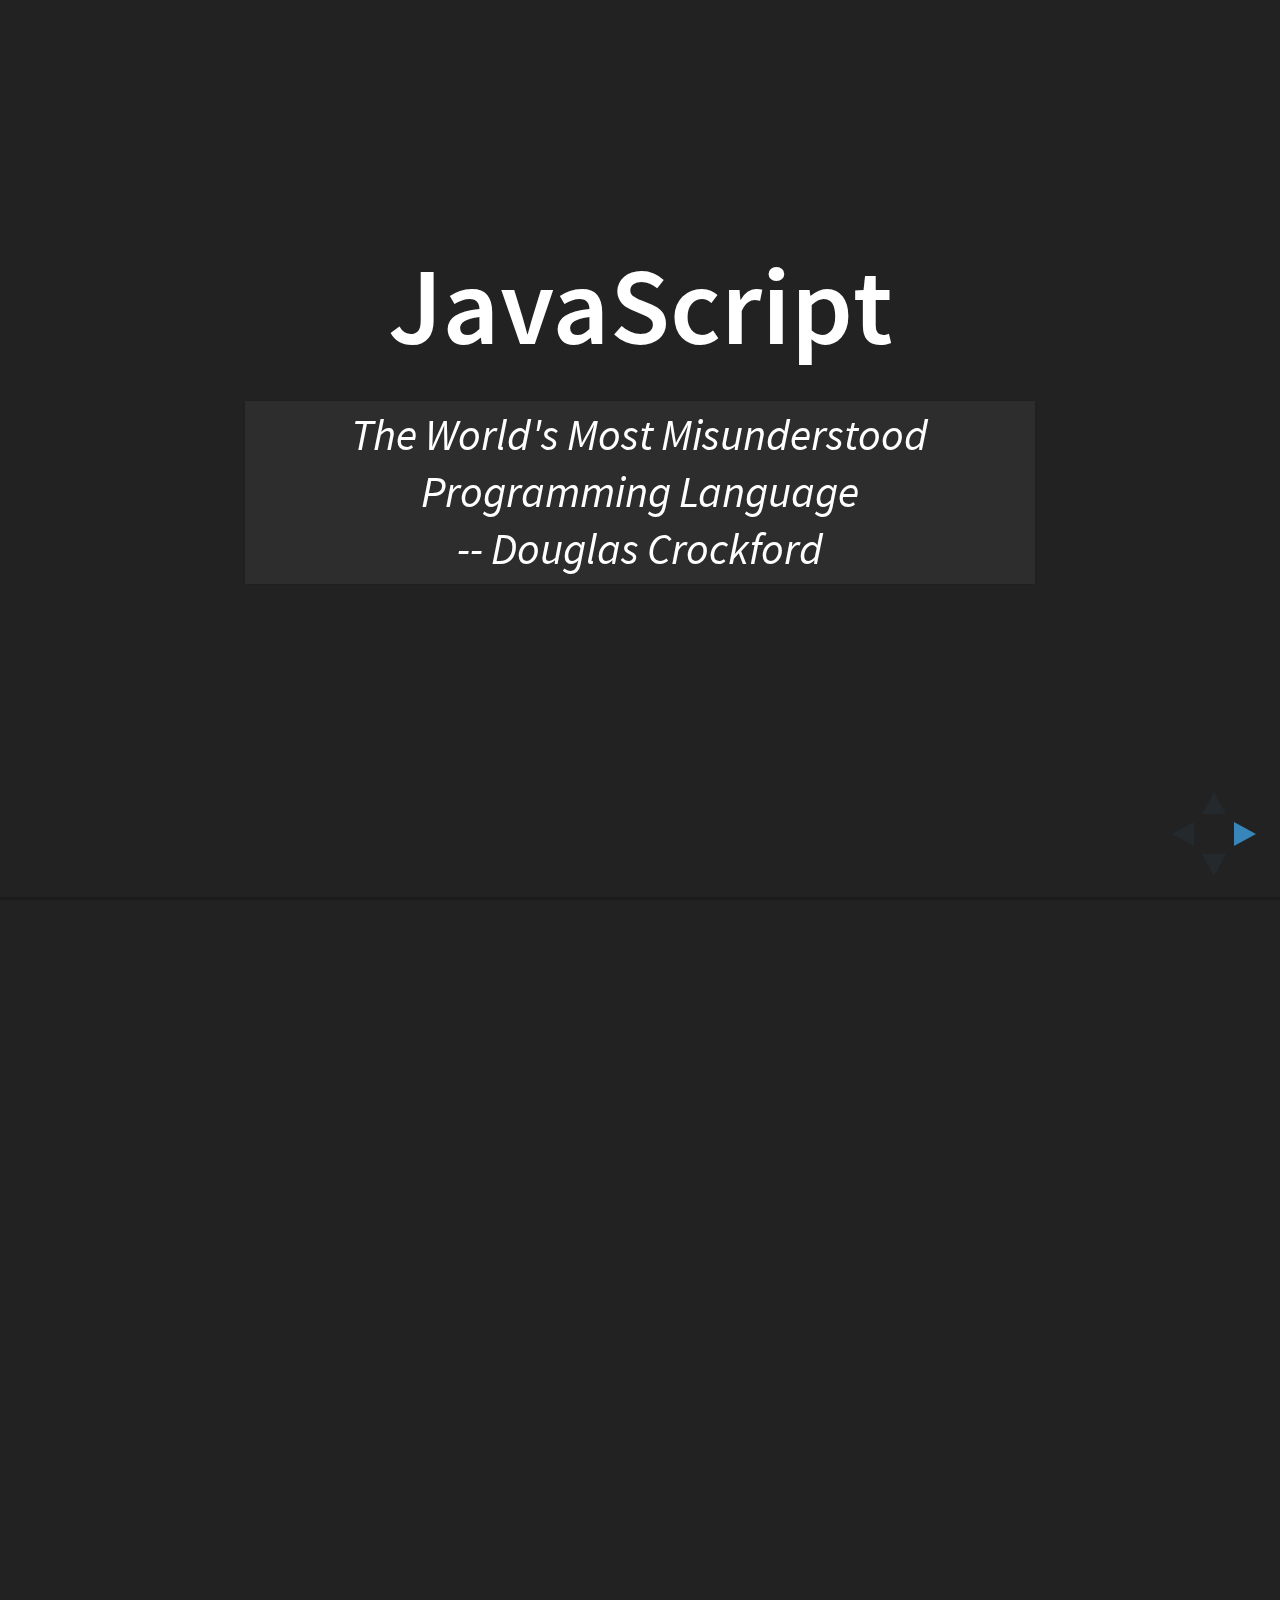
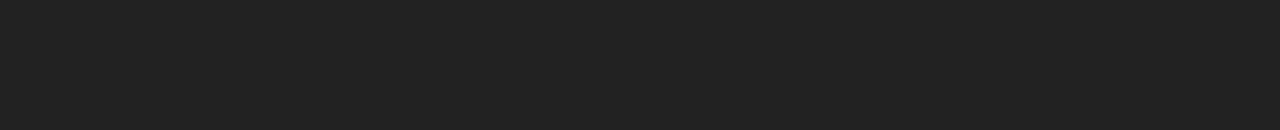
==== js-1.html @ 1924ed42 "Initial commit" ====
<!doctype html>
<html lang="en">

	<head>
		<meta charset="utf-8">

		<title>JavaScript introduction</title>

		<meta name="description" content="JavaScript introduction">
		<meta name="author" content="Rafal Zajac">

		<meta name="apple-mobile-web-app-capable" content="yes" />
		<meta name="apple-mobile-web-app-status-bar-style" content="black-translucent" />

		<meta name="viewport" content="width=device-width, initial-scale=1.0, maximum-scale=1.0, user-scalable=no, minimal-ui">

		<link rel="stylesheet" href="css/reveal.css">
		<link rel="stylesheet" href="css/theme/black.css" id="theme">
		<link rel="stylesheet" href="rzajac/style.css">

		<!-- Code syntax highlighting -->
		<link rel="stylesheet" href="lib/css/zenburn.css">

		<!-- Printing and PDF exports -->
		<script>
			var link = document.createElement( 'link' );
			link.rel = 'stylesheet';
			link.type = 'text/css';
			link.href = window.location.search.match( /print-pdf/gi ) ? 'css/print/pdf.css' : 'css/print/paper.css';
			document.getElementsByTagName( 'head' )[0].appendChild( link );
		</script>

		<!--[if lt IE 9]>
		<script src="lib/js/html5shiv.js"></script>
		<![endif]-->
	</head>

	<body>

		<div class="reveal">
			<div class="slides">

                <section>
                    <h1>JavaScript</h1>
                    <blockquote>The World's Most Misunderstood Programming Language <br/>-- Douglas Crockford</blockquote>
                </section>

                <section>
                    <h1>JavaScript</h1>
                    <h3>Presentation focuses on <a href="http://kangax.github.io/compat-table/es5/" target="_blank">ECMAScript 5</a></h3>
                </section>

                <!-- Lexical start -->
                <section>
                    <section>
                        <h2>JavaScript Lexical Structure</h2>
                        <ul>
                            <li>Unicode version 3 or later</li>
                            <li>Case sensitive <i>keywords</i> and <i>identifiers</i></li>
                            <li>Optional semicolons</li>
                        </ul>
                    </section>

                    <section>
                        <h2>Keywords</h2>
                        <p>Also called <i>reserved words</i></p>
                        <p>Cannot be used as <i>identifiers</i></p>
                    </section>

                    <section>
                        <h2>Identifiers</h2>
                        <p>Used to name variables, functions and labels</p>
                    </section>

                    <section>
                        <h2>Literal</h2>
                        <p>Directly appearing data value</p>
                        <pre class="mono sm" style="box-shadow: none">
12
1.2
"hello world"
'Hi'
true
false
/javascript/gi     // "regular expression" literal
null               // Absence of an object
{ x: 1, y: 2 }     // Object literal
[1, 2, 3, 4, 5]    // Array literal
                        </pre>
                    </section>

                    <section>
                        <h2>Reserved Words</h2>
                        <p class="const">break, case, catch, continue, debugger, default, delete, do, else, false, finally, for,
                            function, if, in, instanceof, new, null, return, switch, this, throw, true, try,
                            typeof, var, while, with, class, const, enum, export, extends, import, super</p>
                    </section>

                    <section>
                        <h2>Reserved Words</h2>
                        <p>in strict mode</p>
                        <p class="const">implements, interface, let, package, private, protected, public, static, yield</p>
                        <p>not allowed as variable, function, or parameter names:</p>
                        <p class="const">arguments, eval</p>
                    </section>

                    <section>
                        <h2>Reserved Words</h2>
                        <p>Not really reserved but you should avoid them</p>
                        <p class="const">abstract, boolean, byte, char, class, const, double, enum, export, extends, final,
                            float, goto, implements, import, int, interface, long, native, package, private, protected, public,
                            short, static, super, synchronized, throws, transient, volatile</p>
                    </section>

                    <section>
                        <h2>Global variables and functions</h2>
                        <p class="const">arguments, Array, Boolean, Date, decodeURI, decodeURIComponent, encodeURI,
                            encodeURIComponent, Error, eval, EvalError, Function, Infinity, isFinite, isNaN, JSON,
                            Math, NaN, Number, Object, parseFloat, parseInt, RangeError, ReferenceError, RegExp,
                            String, SyntaxError, TypeError, undefined, URIError</p>
                    </section>

                    <section>
                        <h2>Comments</h2>
                        <pre><code data-trim contenteditable>
// Single line comment

/*
 * Multiple
 * line
 * comment
 */

var a = 12; // Another single line comment
                        </code></pre>
                    </section>

                    <section>
                        <h2>Optional semicolon trap</h2>
                        <pre><code data-trim contenteditable data-add-run="js">
function func1()
{
    return
    123
}

function func2()
{
    return 123
}

clog( func1() ); /* undefined */
clog( func2() ); /* 123       */
                        </code></pre>
                    </section>

                </section>
                <!-- Lexical end -->

                <!-- Types definition start -->
                <section>
                    <section>
                        <h2>JavaScript Types</h2>
                        <p><i class="myColor">primitive types</i> and <i class="myColor">object types</i></p>
                    </section>

                    <section>
                        <h2>JavaScript primitive types</h2>
                        <p class="const">number, string and boolean</p>
                        <pre><code data-trim contenteditable>
var msg = 'Hello World!';

var num1 = 123, num2 = 12.56;

var isOpen = false, willOpen = true;
                        </code></pre>
                    </section>

                    <section>
                        <h2>JavaScript primitive types</h2>
                        <p><span class="myColor">null</span> and <span class="myColor">undefined</span> are also <i>primitive types</i></p>
                        <pre><code data-trim contenteditable>
var someVar; /* undefined */

var obj = null;
                        </code></pre>
                    </section>

                    <section>
                        <p>Any value that is NOT <i>primitive type</i> is an <strong>OBJECT</strong></p>
                    </section>

                    <section>
                        <p><i class="myColor">primitive types</i> are <strong>immutable</strong></p>
                        <p class="fragment" data-fragment-index="1"><i class="myColor">primitive types</i> are passed by <strong>value</strong></p>
                        <p class="fragment" data-fragment-index="2"><i class="myColor">object types</i> are passed by <strong>reference</strong></p>
                    </section>

                    <section>
                        <p><i class="myColor">primitive types</i> are compared by <strong>value</strong></p>
                        <p class="fragment" data-fragment-index="1"><i class="myColor">object types</i> are compared by <strong>reference</strong></p>
                        <pre class="fragment" data-fragment-index="3"><code data-trim contenteditable data-add-run="js">
var num1 = 1, num2 = 1, num3 = 3
var obj1 = {x: 1, y: 2}, obj2 = {x: 1, y: 2};

clog( num1 == num2 ); /* true */
clog( num1 == num3 ); /* false */
clog( obj1 == obj2 ); /* false */
                        </code></pre>
                    </section>

                    <section>
                        <h2>Wrapper objects</h2>
                            <p>how come primitive types behave like objects?</p>
                            <pre><code data-trim contenteditable>
var s = 'abcdef', f = 12.13, b = true;

s = s.toUpperCase();  /* ( new String(s)  ).toUpperCase()  */
f = f.toFixed()       /* ( new Number(f)  ).toFixed()      */
b = b.toString()      /* ( new Boolean(b) ).toString()     */
                        </code></pre>

                    </section>

                    <section>
                        <h2>JavaScript object types</h2>
                        <p class="const">Array(), Boolean(), Date(), Error(), Function(), Math(), Number(), Object(), String(), RegExp()</p>
                    </section>
                </section>
                <!-- Types definition end -->

                <!-- Operators start -->
                <section>
                    <section>
                        <h2>JavaScript Operators</h2>
                        <p>interesting examples</p>
                    </section>

                    <section>
                        <h2>+ operator</h2>
                        <p>convert to number</p>
                        <pre><code data-trim contenteditable data-add-run="js">
clog( +"12" );                   /* 12    */
clog( +"12.13" );                /* 12.13 */
clog( +"abc" );                  /* NaN   */
clog( +[] );                     /* 0     */
clog( +{} );                     /* NaN   */
clog( +( new Val(123, 321) ) );  /* 123   */

                        </code></pre>
                    </section>

                    <section>
                        <h2>~ operator</h2>
                        <p>invert bits</p>
                        <pre><code data-trim contenteditable data-add-run="js">
clog( ~~12 );       /* 12  */
clog( ~~"12" );     /* 12  */
clog( ~~"12.13" );  /* 12  */
clog( ~~"-12.13" ); /* -12 */
clog( ~~"abc" );    /* 0   */
clog( ~~[] );       /* 0   */
clog( ~~{} );       /* 0   */
                        </code></pre>
                    </section>

                    <section>
                        <h2>! operator</h2>
                        <p>invert boolean value</p>
                        <pre><code data-trim contenteditable data-add-run="js">
clog( !!null );      /* false */
clog( !!undefined ); /* false */
clog( !!0 );         /* false */
clog( !!"" );        /* false */
clog( !!12 );        /* true  */
clog( !!"12" );      /* true  */
clog( !!"12.13" );   /* true  */
clog( !!"-12.13" );  /* true  */
clog( !!"abc" );     /* true  */
clog( !![] );        /* true  */
clog( !!{} );        /* true  */
                        </code></pre>
                    </section>

                    <section>
                        <h2>==, ===, !=, !== operators</h2>
                        <p>equality and inequality operators</p>
                        <pre><code data-trim contenteditable data-add-run="js">
clog( 1 == 1      );      /* true  */
clog( 1 == '1'    );      /* true  */
clog( 1 === '1'   );      /* false */
clog( '1' === '1' );      /* true  */
                        </code></pre>
                    </section>

                    <section>
                        <h2>&& logical AND operator</h2>
                        <pre><code data-trim contenteditable data-add-run="js">
var obj = { x : 33 };
var p = null;

/* 33: obj is truthy, so return value of obj.x */
clog( obj && obj.x );

/* null: p is falsy, so return it and don't evaluate p.x */
clog (p && p.x );

var a = true, b = true;

if (a == b) clog('called'); // Invoke clog() only if a == b
(a == b) && clog('called'); // This does the same thing
                        </code></pre>
                    </section>

                    <section>
                        <h2>|| logical OR operator</h2>
                        <pre><code data-trim contenteditable data-add-run="js">
var obj = {};
var max = obj.max_width || obj.other_width || 500;
clog( max ); /* 500 */

function fn(x) {
    x = x || 123;
    return x;
}

clog( fn() ); /* 123 */
                        </code></pre>
                    </section>

                    <section>
                        <h2><span class="keyword">typeof</span> operator</h2>
                        <pre><code data-trim contenteditable data-add-run="js">
function example() { return 1; }

clog( typeof undefined ); /* 'undefined' */
clog( typeof null      ); /* 'object'    */
clog( typeof true      ); /* 'boolean'   */
clog( typeof false     ); /* 'boolean'   */
clog( typeof 123       ); /* 'number'    */
clog( typeof NaN       ); /* 'number'    */
clog( typeof 'str'     ); /* 'string'    */
clog( typeof example   ); /* 'function'  */
clog( typeof {}        ); /* 'object'    */
                        </code></pre>
                    </section>

                </section>
                <!-- Operators end -->

                <!-- Statements start -->
                <section>
                    <section>
                        <h2>JavaScript Statements</h2>
                        <p>interesting examples</p>
                    </section>

                    <section>
                        <h2>switch statement</h2>
                        <p>sameness is determined by the === operator</p>
                        <pre><code data-trim contenteditable data-add-run="js">
var a = '123';

switch (a) {
    case 123:
        clog('case 1');
        break;

    case '123':
        clog('case 2');
        break;
}
                        </code></pre>
                    </section>

                    <section>
                        <h2><span class="keyword">for/in</span> statement</h2>
                        <p>Enumerates only the <i>enumerable</i> properties</p>
                        <pre><code data-trim contenteditable data-add-run="js">
function forin(name, val){
    console.groupCollapsed(name);
    for (var p in val) {
        clog( p );
    }
    console.groupEnd();
}

forin('object', {x: 12, y: 13, z: undefined, n: null});
forin('array', [1, 2, 3, 10]);
forin('string', 'some text');
forin('number', 123);
forin('null', null);
forin('undefined', undefined);
                        </code></pre>
                    </section>

                    <section>
                        <h2><span class="keyword">try/catch/finally</span> statement</h2>

                        <pre><code data-trim contenteditable data-add-run="js">
function testTry() {
    try {
        throw 'WAT?';
        return 'val0';
    } catch (e) {
        clog('Error: ', e)
        return 'val1';
    } finally {
        clog( 'finally' );
    }

    return 'val2';
}

clog( testTry() );
                        </code></pre>
                    </section>

                </section>
                <!-- Statements end -->

                <section>
                    <h2>JavaScript types review</h2>
                </section>

                <!-- null, undefined start -->
                <section>
                    <section>
                        <h2><span class="keyword">null</span></h2>
                        <p>A keyword indicating the absence of a value / object</p>
                        <pre><code data-trim contenteditable data-add-run="js">
clog( typeof null ); /* 'object' */
                        </code></pre>
                    </section>

                    <section>
                        <h2><span class="keyword">undefined</span></h2>
                        <ul>
                            <li>Value of variables that have not been initialized</li>
                            <li class="fragment" data-fragment-index="1">Value you get when you query an object property or array element that does not exist</li>
                            <li class="fragment" data-fragment-index="2">Returned by functions that have no return value</li>
                            <li class="fragment" data-fragment-index="3">Value of function parameters for which no argument is supplied</li>
                        </ul>
                        <p class="fragment" data-fragment-index="4"><span class="keyword">undefined</span> is a predefined
                            global variable (not a language keyword like <span class="keyword">null</span>)
                            that is initialized to the <span class="keyword">undefined</span> value</p>
                    </section>

                    <section>
                        <h2><span class="keyword">null</span> and <span class="keyword">undefined</span></h2>
                        <p>Are the only values that cannot have properties!</p>
                        <pre><code data-trim contenteditable data-add-run="js">
var num = 1, str = 'string', bol = true, nul = null, undef;

clog( num.propName ); /* undefined */
clog( str.propName ); /* undefined */
clog( bol.propName ); /* undefined */
clog( nul.propName );
clog( undef.propName );
                        </code></pre>
                    </section>
                </section>
                <!-- null, undefined end  -->

                <!-- Objects start -->
                <section>
                    <section>
                        <h2>Objects</h2>
                        <p>Fundamental data types</p>
                        <pre><code data-trim contenteditable>
var point = {
    propName1: 'value1',
    propName2: 'value2'
};
                        </code></pre>
                        <p class="fragment" data-fragment-index="1">unordered collection of <i>properties</i></p>
                        <p class="fragment" data-fragment-index="2">each of which has a name and a value</p>
                    </section>

                    <section>
                        <h2>Object property attributes</h2>
                        <ul>
                            <li><i>writable</i> - property value can be set</li>
                            <li class="fragment" data-fragment-index="1"><i>enumerable</i> - property
                                name is enumerable</li>
                            <li class="fragment" data-fragment-index="2"><i>configurable</i> - property
                                can be deleted or its attributes altered</li>
                        </ul>
                    </section>

                    <section>
                        <h2>Creating objects</h2>
                        <pre><code data-trim contenteditable data-add-run="js">
var o1 = {};
var o2 = new Object();
var o3 = Object.create(Object.prototype);

cdir( o1 );
cdir( o2 );
cdir( o3 );
                        </code></pre>
                    </section>

                    <section>
                        <h2>Prototypes</h2>
                        <p>Every object has a prototype</p>
                        <pre><code data-trim contenteditable data-add-run="js">
var point = {x: 10, y: 20};

cdir( point );
                        </code></pre>
                        <img src="rzajac/js/proto1.png" alt="proto1">
                    </section>

                    <section>
                        <h2>Prototypes</h2>
                        <pre><code data-trim contenteditable data-add-run="js">
var a = new Array();            cdir( a );
var d = new Date();             cdir( d );
var point = new Point(10, 20);  cdir( point );
                        </code></pre>
                    </section>

                    <section>
                        <h2>Prototype chains</h2>
                        <pre><code data-trim contenteditable data-add-run="js">
var point1 = new Point(10, 20);  cdir( point1 );
var point2 = new Point(30, 40);  cdir( point2 );
                        </code></pre>
                        <img src="rzajac/js/js_proto.png" alt="proto1" style="background: inherit; border: 0px solid white;">
                    </section>

                    <section>
                        <h2>Getting and Setting Properties</h2>
                        <pre><code data-trim contenteditable data-add-run="js">
var point = {x: 10, y: 20};

clog( point.x );              /* 10 */
clog( point['x'] );           /* 10 */
clog( point.notThere );       /* undefined */
clog( point['notThere'] );    /* undefined */

point.x = 20;
point.z = 20;
cdir( point );
                        </code></pre>
                    </section>

                    <section>
                        <h2>Testing Properties</h2>
                        <pre><code data-trim contenteditable data-add-run="js">
var point = new Point(10, 20);
clog( 'notThere' in point );                /* false */
clog(  point.hasOwnProperty('notThere') );  /* false */
clog(  point.hasOwnProperty('x') );         /* true  */
clog(  point.hasOwnProperty('toString') );  /* false */
clog(  point.hasOwnProperty('set') );       /* true  */

clog(  point.propertyIsEnumerable('toString') );  /* false */
clog(  point.propertyIsEnumerable('set') );       /* true  */
                        </code></pre>
                    </section>

                    <section>
                        <h2>Testing Properties</h2>
                        <pre><code data-trim contenteditable data-add-run="js">
var point = new Point(10, 20);

var name = point && point.name && point.name.length
clog( name ); /* undefined */

point.name = 'Kraków';
name = point && point.name && point.name.length

clog( name ); /* 6 */
                        </code></pre>
                    </section>

                    <section>
                        <h2>Enumerating Properties</h2>
                        <pre><code data-trim contenteditable data-add-run="js">
var point = new Point(10, 20);

for(var p in point) {
    clog( p )
}
                        </code></pre>
                    </section>

                </section>
                <!-- Objects end -->

                <!-- Booleans start -->
                <section>
                    <h2>Boolean Values</h2>
                    <p>Any JavaScript value can be converted to a boolean value</p>
                    <p class="fragment" data-fragment-index="1">The following values convert to <span class="myColor">false</span>:</p>
                    <p class="fragment myColor" data-fragment-index="1">undefined, null, 0, -0, NaN, ""</p>
                    <p class="fragment" data-fragment-index="2">All other values convert to <span class="myColor">true</span></p>
                </section>
                <!-- Booleans end -->

                <!-- Strings start -->
                <section>
                    <section>
                        <h2>String</h2>
                        <ul>
                            <li>immutable ordered sequence of 16-bit values</li>
                            <li class="fragment" data-fragment-index="1">all methods working on strings return new string</li>
                            <li class="fragment" data-fragment-index="2">values typically represent a Unicode character</li>
                            <li class="fragment" data-fragment-index="3">strings can be treated like read-only arrays</li>
                        </ul>
                        <pre class="fragment" data-fragment-index="3"><code data-trim contenteditable data-add-run="js">
var msg = 'Hello World!';

clog( msg[6] ); /* W */
                        </code></pre>
                    </section>

                    <section>
                        <h2>Working with strings</h2>
                        <pre><code data-trim contenteditable data-add-run="js">
// Concatenate
var msg1 = 'Hello ' + 'World!';
var msg2 = 'Hello '.concat('World!');

clog( msg1 );
clog( msg2 );

// Check equality
clog( msg1 === msg2 ); /* true */

// Check inequality
var msg3 = 'Hello Rafal';
clog( msg1 > msg3 ); /* true */

// Compare length
clog( msg1.length > msg3.length ); /* true */

                        </code></pre>
                    </section>

                    <section>
                        <h2>String methods #1</h2>
                        <pre><code data-trim contenteditable data-add-run="js">
var msg = 'Hello World!';

// get the Nth character from a string
clog( msg.charAt(1) ); /* e */

// get the Nth character code from a string
clog( msg.charCodeAt(1) ); /* 101 */

// concatenate strings
clog( msg.concat('!!') ); /* Hello World!!! */

// create a string from character encodings
clog( String.fromCharCode(104, 101, 108, 108, 111) ); /* hello */
                        </code></pre>
                    </section>

                    <section>
                        <h2>String methods #2</h2>
                        <p class="myColor">String.indexOf(substring[, start])</p>
                        <p>search a string</p>
                        <pre><code data-trim contenteditable data-add-run="js">
//         012345678901
var msg = 'Hello World!';

clog( msg.indexOf('World') ); /*  6 */
clog( msg.indexOf('l') );     /*  2 */
clog( msg.indexOf('l', 5) );  /*  9 */
clog( msg.indexOf('R') );     /* -1 */
                        </code></pre>
                    </section>

                    <section>
                        <h2>String methods #3</h2>
                        <p class="myColor">String.lastIndexOf(substring[, start])</p>
                        <p>search a string backward</p>
                        <pre><code data-trim contenteditable data-add-run="js">
//         012345678901
var msg = 'Hello World!';

clog( msg.lastIndexOf('World') ); /*  6 */
clog( msg.lastIndexOf('l') );     /*  9 */
clog( msg.lastIndexOf('l', 5) );  /*  3 */
clog( msg.lastIndexOf('R') );     /* -1 */
                        </code></pre>
                    </section>

                    <section>
                        <h2>String methods #4</h2>
                        <p class="myColor">String.localeCompare()</p>
                        <p>compare one strings using locale-specific ordering</p>

                        <pre><code data-trim contenteditable data-add-run="js">
var strings = ['ał', 'al', 'ak', 'am'];

strings.sort();
clog ( strings ); /* ['ak', 'al', 'am', 'ał'] */

strings.sort(function(a, b) { return a.localeCompare(b) });
clog ( strings ); /* ['ak', 'al', 'ał', 'am'] */
                        </code></pre>
                    </section>

                    <section>
                        <h2>String methods #5</h2>
                        <p class="myColor">String.match(regexp)</p>
                        <p>find one or more regular-expression matches</p>
                        <pre><code data-trim contenteditable data-add-run="js">
var msg = '1 plus 2 equals 3';

clog( msg.match(/\d/) );     /* ['1', index: 0, input: '1 plus 2 equals 3'] */
clog( msg.match(/\d/g) );    /* ['1', '2', '3'] */
clog( msg.match(/World/g) ); /* null            */
                        </code></pre>
                    </section>

                    <section>
                        <h2>String methods #6</h2>
                        <p class="myColor">String.replace(regexp, replacement)</p>
                        <p>replace substring(s) matching a regular expression</p>
                        <pre><code data-trim contenteditable data-add-run="js">
var msg = 'Doe, John is reading a book about javaScript';

// Ensure that the capitalization of the word "JavaScript"
clog( msg = msg.replace(/javascript/i, 'JavaScript') );

// Convert a single name from “Doe, John” format to “John Doe”
clog( msg = msg.replace(/(\w+)\s*,\s*(\w+)/, "$2 $1") );

// Capitalize the first letter of all words in a string
msg = msg.replace(/\b\w+\b/g, function (word) {
    return word.substring(0, 1).toUpperCase() + word.substring(1);
});
clog( msg );
                        </code></pre>
                    </section>

                    <section>
                        <h2>String methods #7</h2>
                        <p class="myColor">String.search(regexp)</p>
                        <p>search for a regular expression</p>
                        <pre><code data-trim contenteditable data-add-run="js">
var msg = 'JavaScript is fun';

clog( msg.search(/script/i) ) /* 4 */
clog( msg.search(/a(.)a/) )   /* 1 */
                        </code></pre>
                    </section>

                    <section>
                        <h2>String methods #8</h2>
                        <p class="myColor">String.slice(start, end)</p>
                        <p>extract a substring</p>
                        <pre><code data-trim contenteditable data-add-run="js">
//         0123456
var msg = 'abcdefg';

clog( msg.slice(0, 4) )   /* abcd */
clog( msg.slice(2, 4) )   /* cd   */
clog( msg.slice(4) )      /* efg  */
clog( msg.slice(3, -1) )  /* def  */
clog( msg.slice(3, -2) )  /* de   */
clog( msg.slice(-3, -1) ) /* ef   */
                        </code></pre>
                    </section>

                    <section>
                        <h2>String methods #9</h2>
                        <p class="myColor">String.split(delimiter, limit)</p>
                        <p>break a string into an array of strings</p>
                        <pre><code data-trim contenteditable data-add-run="js">
var msg = 'John is  reading';

clog( msg.split(' ') )   /* ['John', 'is', '', 'reading'] */
clog( msg.split(/\s+/) ) /* ['John', 'is', 'reading']     */

clog( 'hello'.split('') )    /* ['h', 'e', 'l', 'l', 'o'] */
clog( 'hello'.split('', 3) ) /* ['h', 'e', 'l']           */
                        </code></pre>
                    </section>

                    <section>
                        <h2>String methods #10</h2>
                        <p class="myColor">String.substr(start, limit)</p>
                        <p>extract a substring</p>
                        <pre><code data-trim contenteditable data-add-run="js">
//         0123456
var msg = 'abcdefg';

clog( msg.substr(2, 2) )  /* cd   */
clog( msg.substr(3) )     /* defg */
clog( msg.substr(-3, 2) ) /* ef   */
                        </code></pre>
                    </section>

                    <section>
                        <h2>String methods #11</h2>
                        <p class="myColor">String.substring(from, to)</p>
                        <p>return a substring of a string</p>
                        <p><i>from</i> and <i>to</i> are nonnegative values</p>
                        <pre><code data-trim contenteditable data-add-run="js">
//         0123456
var msg = 'abcdefg';

clog( msg.substring(2, 2) )          /*      */
clog( msg.substring(3, msg.length) ) /* defg */
                        </code></pre>
                    </section>

                    <section>
                        <h2>String methods #12</h2>
                        <p>Case manipulation</p>
                        <pre><code data-trim contenteditable data-add-run="js">
var msg = 'John is reading';

clog( msg.toLowerCase() )       /* john is reading */
clog( msg.toLocaleLowerCase() ) /* john is reading */
clog( msg.toUpperCase() )       /* JOHN IS READING */
clog( msg.toLocaleUpperCase() ) /* JOHN IS READING */
                        </code></pre>
                    </section>

                </section>
                <!-- String end -->

                <!-- Numbers start -->
                <section>
                    <section>
                        <h2>Numbers</h2>
                        <ul>
                            <li>No distinction between integer and floating-point values</li>
                            <li>Numbers are represented as 64-bit floating-point values</li>
                        </ul>
                    </section>

                    <section>
                        <h2>Special numeric values</h2>
                        <p>Infinities</p>
                        <table class="sm">
                            <tr>
                                <td>Number.POSITIVE_INFINITY</td>
                                <td>Positive infinity</td>
                            </tr>
                            <tr>
                                <td>Infinity</td>
                                <td>Same as above</td>
                            </tr>
                            <tr>
                                <td>1/0</td>
                                <td>Same as above</td>
                            </tr>
                            <tr>
                                <td>Number.MAX_VALUE + 1</td>
                                <td>Evaluates to positive Infinity</td>
                            </tr>
                            <tr><td>&nbsp;</td><td>&nbsp;</td></tr>
                            <tr>
                                <td>Number.NEGATIVE_INFINITY</td>
                                <td>Negative infinity</td>
                            </tr>
                            <tr>
                                <td>-Infinity</td>
                                <td>Same as above</td>
                            </tr>
                            <tr>
                                <td>-1/0</td>
                                <td>Same as above</td>
                            </tr>
                            <tr>
                                <td>-Number.MAX_VALUE - 1</td>
                                <td>Evaluates to negative Infinity</td>
                            </tr>
                        </table>
                    </section>

                    <section>
                        <h2>Special numeric values</h2>
                        <p>Other</p>
                        <table class="sm">
                            <tr>
                                <td>NaN</td>
                                <td>Not a number</td>
                            </tr>
                            <tr>
                                <td>Number.NaN</td>
                                <td>Not a number</td>
                            </tr>
                            <tr>
                                <td>0/0</td>
                                <td>Evaluates to Not a number</td>
                            </tr>
                            <tr><td>&nbsp;</td><td>&nbsp;</td></tr>
                            <tr>
                                <td>Number.MIN_VALUE/2</td>
                                <td>Underflow: evaluates to 0</td>
                            </tr>
                            <tr>
                                <td>-Number.MIN_VALUE/2</td>
                                <td>Negative zero</td>
                            </tr>
                            <tr>
                                <td>-1/Infinity</td>
                                <td>Also negative zero</td>
                            </tr>
                            <tr>
                                <td>-0</td>
                                <td></td>
                            </tr>
                        </table>
                    </section>

                    <section>
                        <h2>Infinities</h2>
                        <pre><code data-trim contenteditable data-add-run="js">
clog(  1/0  );   /*  Infinity */
clog( -1/-0 );   /*  Infinity */
clog(  1/-0 );   /* -Infinity */
clog( -1/0  );   /* -Infinity */
                        </code></pre>
                    </section>

                    <section>
                        <h2>Not numbers</h2>
                        <pre><code data-trim contenteditable data-add-run="js">
clog( 0 === -0 );  /* true */
clog( 'abc'/0  );  /* NaN  */
clog( 0/0      );  /* NaN  */

clog( NaN == NaN  );  /* false */
clog( NaN === NaN );  /* false */
clog( isNaN(0/0)  );  /* true  */
                        </code></pre>
                    </section>

                    <section>
                        <h2>Floating-point rounding errors</h2>
                        <pre><code data-trim contenteditable data-add-run="js">
var x = 0.3 - 0.2; /* 0.1 */
var y = 0.2 - 0.1; /* 0.1 */

clog( x == y )   /* ? */
clog( x == 0.1 ) /* ? */
clog( y == 0.1 ) /* ? */
clog( x, y )     /* ? */
                        </code></pre>
                    </section>

                </section>
                <!-- Numbers end -->

                <!-- Array start -->
                <section>
                    <section>
                        <h2>Array</h2>
                        <p>Array is an ordered collection of values</p>
                        <p class="fragment" data-fragment-index="1">Each value is called an <i>element</i>, and each
                            element has a numeric position in the array, known as its <i>index</i></p>
                        <p class="fragment" data-fragment-index="2">Index is zero-based</p>
                    </section>

                    <section>
                        <h2>Creating arrays</h2>
                        <pre><code data-trim contenteditable data-add-run="js">
var a2 = new Array(10);         /* Array with specified lenght */
var emoty1 = new Array();       /* Array with no elements      */
var empty2 = [];
var primes = [2, 3, 5];         /* Array with numeric elements */
var misc = [ 1.1, true, "a", ]; /* 3 elements + trailing comma */

clog( misc );
clog( a2 );
                        </code></pre>
                    </section>

                    <section>
                        <h2>Array objects</h2>
                        <p>Arrays are a specialized kind of object</p>
                        <p class="fragment" data-fragment-index="1">The square brackets work just like the square brackets used to access object properties</p>
                        <p class="fragment" data-fragment-index="2">JavaScript converts the numeric array index you
                            specify to a string — the index 1 becomes the string "1" — then uses that string as a property name</p>
                    </section>

                    <section>
                        <h2>Array objects</h2>
                        <p>There is nothing special about the conversion of the index from a number to a string</p>
                        <p> You can do that with regular objects, too:</p>
                        <pre><code data-trim contenteditable>
var o = {};   // Create a plain object
o[1] = "one"; // Index it with an integer
                        </code></pre>
                        <p class="fragment" data-fragment-index="1">What is special about arrays is that when you use
                            property names that are non-negative integers, the array automatically maintains the value of the <i>length</i> property for you</p>

                    </section>

                    <section>
                        <h2>Array length</h2>
                        <pre><code data-trim contenteditable data-add-run="js">
var a = [];    clog( a.length ); /* 0 */

a[0] = 0;            clog( a.length ); /* 1 */
a['my'] = 's';       clog( a.length ); /* 1 */
a[1] = 1;            clog( a.length ); /* 2 */
a[6] = 6;            clog( a.length ); /* 7 */
a["7"] = 7;          clog( a.length ); /* 8 */
a[-1.25] = -1.25;    clog( a.length ); /* 8 */
a[-15] = -15;        clog( a.length ); /* 8 */

clog( a );
                        </code></pre>
                    </section>

                    <section>
                        <h2>Array not existant index</h2>
                        <pre><code data-trim contenteditable data-add-run="js">
var a = [1, 2, 3];
clog( a[2] );    /* 3         */
clog( a[4] );    /* undefined */
clog( a['my'] ); /* undefined */
clog( a[-1] );   /* undefined */

/* Just like with not exisitng object properties */ clog('------');

var o = {};
clog( o.propName    );    /* undefined */
clog( o['propName'] );    /* undefined */
                        </code></pre>
                    </section>

                    <section>
                        <h2>Adding / deleting array elements</h2>
                        <pre><code data-trim contenteditable data-add-run="js">
var a = [1, 2];
a[2] = 3;      clog( a, a.length );
delete a[5];   clog( a, a.length );
delete a[2];   clog( a, a.length );
a.length = 2;  clog( a, a.length );
                        </code></pre>
                    </section>

                    <section>
                        <h2>Iterating Arrays #1</h2>
                        <p>array length looked up on every iteration</p>
                        <pre><code data-trim contenteditable data-add-run="js">
var a = [1, , null, false, 3];
for (var x = 0; x < a.length; x++) {
    clog(a[x]);
}
                        </code></pre>
                    </section>

                    <section>
                        <h2>Iterating Arrays #2</h2>
                        <p>array length looked up only once</p>
                        <pre><code data-trim contenteditable data-add-run="js">
var a = [1, , null, false, 3];
for (var x = 0, len = a.length; x < len; x++) {
    clog(a[x]);
}
                        </code></pre>
                    </section>

                    <section>
                        <h2>Iterating Arrays #3</h2>
                        <p>skip nonexistent elements</p>
                        <pre><code data-trim contenteditable data-add-run="js">
var a = [1, , null, false, 3];
for (var x = 0, len = a.length; x < len; x++) {
    if (a[x] === undefined) continue;
    clog(a[x]);
}

clog('---');

for (x in a) {
    clog(a[x]);
}
                        </code></pre>
                    </section>

                    <section>
                        <h2>Iterating Arrays #4</h2>
                        <p>skip enumerable inherited properties</p>
                        <pre><code data-trim contenteditable data-add-run="js">
var a = [1, , null, false, 3];
for (var x in a) {
    if (!a.hasOwnProperty(i)) continue;
    // ...
}
                        </code></pre>
                    </section>

                    <section>
                        <h2>Iterating Arrays #5</h2>
                        <p>forEach</p>
                        <pre><code data-trim contenteditable data-add-run="js">
var a = [1, , null, false, 3];
a.forEach(function (value, key, array) { clog(arguments) });
                        </code></pre>
                        <p>no way to terminate iteration</p>
                    </section>

                    <section>
                        <h2>Array methods</h2>
                        <p class="myColor">Array.concat()</p>
                        <p>concatenate arrays</p>
                        <pre><code data-trim contenteditable data-add-run="js">
var a = [1,2,3];
clog( a.concat(4, 5)          ) /* [1,2,3,4,5]       */
clog( a.concat([4,5])         ) /* [1,2,3,4,5]       */
clog( a.concat([4,5],[6,7])   ) /* [1,2,3,4,5,6,7]   */
clog( a.concat(4, [5,[6,7]])  ) /* [1,2,3,4,5,[6,7]] */
                        </code></pre>
                    </section>

                    <section>
                        <h2>Array methods</h2>
                        <p class="myColor">Array.every(predicate[, o])</p>
                        <p>test whether a predicate is true for every element</p>
                        <p><i>predicate(array[i], i, array)</i></p>
                        <pre><code data-trim contenteditable data-add-run="js">
var a1 = [1, 2, 3].every(function(x) { return x < 5; });
clog( a1 ); /* true */

var a2 = [1, 2, 3].every(function(x) { return x < 3; });
clog( a2 ); /* false */
                        </code></pre>
                    </section>

                    <section>
                        <h2>Array methods</h2>
                        <p class="myColor">Array.filter(predicate[, o])</p>
                        <p>return array elements that pass a predicate</p>
                        <p><i>predicate(array[i], i, array)</i></p>
                        <pre><code data-trim contenteditable data-add-run="js">
var a1 = [1, 2, 3].filter(function(x) { return x > 1; });

clog( a1 );  /* [2, 3] */
                        </code></pre>
                    </section>

                    <section>
                        <h2>Array methods</h2>
                        <p class="myColor">Array.forEach(f[, o])</p>
                        <p>invoke a function for each array element</p>
                        <p><i>f(array[i], i, array)</i></p>
                        <pre><code data-trim contenteditable data-add-run="js">
var a = [1,2,3];
a.forEach(function(x ,i ,a) { a[i]++; });

clog( a );  /* [2, 3, 4] */
                        </code></pre>
                    </section>

                    <section>
                        <h2>Array methods</h2>
                        <p class="myColor">Array.indexOf(value[, start])</p>
                        <p>search an array</p>
                        <p>the === operator is used to test equality</p>
                        <pre><code data-trim contenteditable data-add-run="js">
clog( ['a', 'b', 'c'].indexOf('b')    ) /* 1 */
clog( ['a', 'b', 'c'].indexOf('d')    ) /* -1 */
clog( ['a', 'b', 'c'].indexOf('a', 1) ) /* -1 */
                        </code></pre>
                    </section>

                    <section>
                        <h2>Array methods</h2>
                        <p class="myColor">Array.join(glue)</p>
                        <p>concatenate array elements to form a string</p>
                        <pre><code data-trim contenteditable data-add-run="js">
var a1 = [1, 2, 3];

clog( a1.join()                 );  /* 1,2,3      */
clog( a1.join(" ")              );  /* 1 2 3      */
clog( a1.join("")               );  /* 123        */
clog( (new Array(10)).join('-') );  /* ---------- */
                        </code></pre>
                    </section>

                    <section>
                        <h2>Array methods</h2>
                        <p class="myColor">Array.lastIndexOf(value[, start])</p>
                        <p>search backward through an array</p>
                        <p>the === operator is used to test equality</p>
                        <pre><code data-trim contenteditable data-add-run="js">
clog( ['a', 'b', 'c'].lastIndexOf('b')    ) /* 1  */
clog( ['a', 'b', 'c'].lastIndexOf('d')    ) /* -1 */
clog( ['a', 'b', 'c'].lastIndexOf('a', 1) ) /* 0  */
                        </code></pre>
                    </section>

                    <section>
                        <h2>Array methods</h2>
                        <p class="myColor">Array.map(f[, o])</p>
                        <p>compute new array elements from old</p>
                        <p>a[i] = f(array[i], i, array)</p>
                        <pre><code data-trim contenteditable data-add-run="js">
clog( [1,2,3].map(function(x) { return x*x; }) ); /* [1,4,9] */
                        </code></pre>
                    </section>

                    <section>
                        <h2>Array methods</h2>
                        <p class="myColor">Array.pop()</p>
                        <p>remove and return the last element of an array</p>
                        <p class="myColor">Array.push(value, ...)</p>
                        <p>append elements to an array</p>
                        <pre><code data-trim contenteditable data-add-run="js">
var stack = [];

stack.push(1, 2);
stack.pop();
stack.push([4,5]);
stack.pop()

clog( stack ); /* [1] */
                        </code></pre>
                    </section>

                    <section>
                        <h2>Array methods</h2>
                        <p class="myColor">Array.reduce(f[, initial])</p>
                        <p>compute a value from the elements of an array</p>
                        <pre><code data-trim contenteditable data-add-run="js">
var r = [1, 2, 3].reduce(function(x, y) { return x + y; })
clog( r ); /* 6 */

var r = [1, 2, 3].reduce(function(x, y) { return x + y; }, 10)
clog( r ); /* 16 */
                        </code></pre>
                    </section>

                    <section>
                        <h2>Array methods</h2>
                        <p class="myColor">Array.reduceRight(f[, initial])</p>
                        <p>reduce an array from right-to-left</p>
                        <pre><code data-trim contenteditable data-add-run="js">
var r = [2, 10, 60].reduceRight(function(x,y) { return x / y; })
clog( r ); /* 6 */

var r = [5, 2].reduceRight(function(x,y) { return x / y; }, 50)
clog( r ); /* 5 */
                        </code></pre>
                    </section>

                    <section>
                        <h2>Array methods</h2>
                        <p class="myColor">Array.reverse()</p>
                        <p>reverse arrays</p>
                        <pre><code data-trim contenteditable data-add-run="js">
var a1 = [1, 2, 3];
clog( a1.reverse() ); /* 3, 2, 1*/
                        </code></pre>
                    </section>

                    <section>
                        <h2>Array methods</h2>
                        <p class="myColor">Array.shift()</p>
                        <p>shift array elements down</p>
                        <pre><code data-trim contenteditable data-add-run="js">
var a1 = [1, 2, 3];
clog( a1.shift(), a1 ); /* 1 [2, 3] */
clog( a1.shift(), a1 ); /* 2 [3]    */
                        </code></pre>
                    </section>

                    <section>
                        <h2>Array methods</h2>
                        <p class="myColor">Array.slice(start, end)</p>
                        <p>return a portion of an array</p>
                        <pre><code data-trim contenteditable data-add-run="js">
var a = [1, 2, 3, 4, 5];
clog( a.slice(0, 3)   ); /* [1, 2, 3] */
clog( a.slice(3)      ); /* [4, 5] */
clog( a.slice(1, -1)  ); /* [3, 4, 5] */
clog( a.slice(-3, -2) ); /* [3] */
                        </code></pre>
                    </section>

                    <section>
                        <h2>Array methods</h2>
                        <p class="myColor">Array.some(predicate[, o])</p>
                        <p>test whether a predicate is true for any element</p>
                        <pre><code data-trim contenteditable data-add-run="js">
var s = [1,2,3].some(function(x) { return x > 5; });
clog( s ); /* false */

s = [1,2,3].some(function(x) { return x > 2; });
clog( s ); /* true */

s = [].some(function(x) { return true; });
clog( s ); /* false */
                        </code></pre>
                    </section>

                    <section>
                        <h2>Array methods</h2>
                        <p class="myColor">Array.sort([f])</p>
                        <pre><code data-trim contenteditable data-add-run="js">
var a1 = [33, 44, 1111, 222];

// By default sorts in alphabetical order.
// Temporarily converting them to strings
// to perform the comparison, if necessary.
clog( a1.sort() ); /* [1111, 222, 33, 44] */

/* Numerical order: [33, 44, 222, 1111] */
clog( a1.sort(function(a, b) { return a-b; }) );

/* Reverse numerical order: [1111, 222, 44, 33] */
clog( a1.sort(function(a, b) { return b-a; }) );
                        </code></pre>
                    </section>

                    <section>
                        <h2>Array methods</h2>
                        <p class="myColor">Array.splice(start, deleteCount, value, ...)</p>
                        <p>insert, remove, or replace array elements</p>
                        <p>Returns: an array containing the elements, if any, deleted from array</p>
                        <pre><code data-trim contenteditable data-add-run="js">
var a = [1, 2, 3, 4, 5, 6, 7, 8];
clog( a.splice(1, 2)       , a); /* [2, 3] [1, 4, 5, 6, 7, 8] */
clog( a.splice(1, 1)       , a); /* [4] [1, 5, 6, 7, 8]       */
clog( a.splice(1, 0, 2, 3) , a); /* [] [1, 2, 3, 5, 6, 7, 8]  */
                        </code></pre>
                    </section>

                    <section>
                        <h2>Array methods</h2>
                        <p class="myColor">Array.unshift(value, ...)</p>
                        <p>insert elements at the beginning of an array</p>
                        <p>Returns: the new length of the array</p>
                        <pre><code data-trim contenteditable data-add-run="js">
var a = [];
clog( a.unshift(1)        , a);   /* 1 [1]          */
clog( a.unshift(22)       , a);   /* 2 [22, 1]      */
clog( a.shift()           , a);   /* 22 [1]         */
clog( a.unshift(33, [4, 5]) , a); /* 3 [33, [2], 1] */
                        </code></pre>
                    </section>

                    <section>
                        <h2 class="myColor">filter(), forEach(), every(), map(), some()</h2>
                        <ul>
                            <li>length taken before it begins looping</li>
                            <li class="fragment" data-fragment-index="1">if the invoked function appends new elements to array, those newly-added elements will not be looped over</li>
                            <li class="fragment" data-fragment-index="2">if the function alters existing elements that have not yet been looped over, it is the altered values that will be passed</li>
                        </ul>
                    </section>

                </section>
                <!-- Array end -->

                <!-- Conversions start -->
                <section>
                    <section>
                        <h2>Type conversions</h2>
                        <img src="rzajac/js/conv.png" alt="conversions" height="500"/>
                    </section>

                    <section>
                        <h2>Type conversion example #1</h2>
                        <pre><code data-trim contenteditable data-add-run="js">
var p = new Point(11, 22);
clog( 'Point: ' + p     ); /* Point: [object Object] */
clog( 'Point: ' + (p*2) ); /* Point: NaN             */

// To string conversion
Point.prototype.toString = function() {
    return this.x + ', ' + this.y;
}

clog( 'Point: ' + p     ); /* Point: 11, 22  */
clog( 'Point: ' + (p*2) ); /* Point: NaN     */

// To number conversion
Point.prototype.valueOf = function() {
    return this.x + this.y;
}

clog( 'Point: ' + p     ); /* Point: 33 */
clog( 'Point: ' + (p*2) ); /* Point: 66 */
                        </code></pre>
                    </section>

                    <section>
                        <h2>Type conversion example #2</h2>
                        <pre><code data-trim contenteditable data-add-run="js">
clog( 5 + [] );                /* 5              */
clog( 5 + [1, 2, 3] );         /* 51, 2, 3       */
clog( 'Array: ' + [1, 2, 3] ); /* Array: 1, 2, 3 */
                        </code></pre>
                    </section>

                </section>
                <!-- Conversions end -->

                <!-- Scope start -->
                <section>
                    <section>
                        <h2>JavaScript scope</h2>
                        <p>Global variables are defined throughout the program</p>
                        <p class="fragment" data-fragment-index="1">Local variables are defined throughout the function in which they are declared, </p>
                        <p class="fragment" data-fragment-index="2">and any nested functions</p>
                        <img class="fragment" data-fragment-index="3" src="rzajac/js/scope.gif">
                    </section>

                    <section>
                        <h2>Function scope and hoisting</h2>
                        <pre><code data-trim contenteditable>
function example() {
    var i = 10;
    for (var x = 0; x < i; x++) {
        var tmp = x * 10;
    }
}
                        </code></pre>
                        <pre class="fragment" data-fragment-index="1"><code data-trim contenteditable>
function example() {
    var i = 10, x, tmp;
    for (x = 0; x < i; x++) {
        tmp = x * 10;
    }
}
                        </code></pre>
                    </section>

                    <section>
                        <h2>Function scope and hoisting</h2>
                        <pre><code data-trim contenteditable data-add-run="js">
var scope = 'global';
function example() {
    clog( scope );
    var scope = 'local';
    clog( scope );
}
example();
clog( scope );
                        </code></pre>
                    </section>
                </section>
                <!-- Scope end -->


			</div>
		</div>

		<script src="lib/js/head.min.js"></script>
		<script src="js/reveal.js"></script>
		<script src="rzajac/code.js"></script>
		<script src="rzajac/js/classes.js"></script>

		<script>

			// Full list of configuration options available at:
			// https://github.com/hakimel/reveal.js#configuration
			Reveal.initialize({
				controls: true,
				progress: true,
				history: true,
				center: true,

				transition: 'slide', // none/fade/slide/convex/concave/zoom

				// Optional reveal.js plugins
				dependencies: [
					{ src: 'lib/js/classList.js', condition: function() { return !document.body.classList; } },
					{ src: 'plugin/markdown/marked.js', condition: function() { return !!document.querySelector( '[data-markdown]' ); } },
					{ src: 'plugin/markdown/markdown.js', condition: function() { return !!document.querySelector( '[data-markdown]' ); } },
					{ src: 'plugin/highlight/highlight.js', async: true, condition: function() { return !!document.querySelector( 'pre code' ); },
                            callback: function() { hljs.initHighlightingOnLoad(); } },
					{ src: 'plugin/zoom-js/zoom.js', async: true },
					{ src: 'plugin/notes/notes.js', async: true }
				]
			});

            Reveal.addEventListener('slidechanged', function(event) {
                // event.previousSlide, event.currentSlide, event.indexh, event.indexv
                var dCode = event.currentSlide.querySelector("code");
                codeRunner(dCode);
            } );

            Reveal.addEventListener('fragmentshown', function(event) {
                var dCode = event.fragment.querySelector("code");
                codeRunner(dCode);
            } );

            Reveal.addEventListener( 'ready', function( event ) {
                // event.currentSlide, event.indexh, event.indexv
                var dCode = event.currentSlide.querySelector("code");
                codeRunner(dCode);
            } );

		</script>

	</body>
</html>
---- css/reveal.css ----
/*!
 * reveal.js
 * http://lab.hakim.se/reveal-js
 * MIT licensed
 *
 * Copyright (C) 2015 Hakim El Hattab, http://hakim.se
 */
/*********************************************
 * RESET STYLES
 *********************************************/
html, body, .reveal div, .reveal span, .reveal applet, .reveal object, .reveal iframe, .reveal h1, .reveal h2, .reveal h3, .reveal h4, .reveal h5, .reveal h6, .reveal p, .reveal blockquote, .reveal pre, .reveal a, .reveal abbr, .reveal acronym, .reveal address, .reveal big, .reveal cite, .reveal code, .reveal del, .reveal dfn, .reveal em, .reveal img, .reveal ins, .reveal kbd, .reveal q, .reveal s, .reveal samp, .reveal small, .reveal strike, .reveal strong, .reveal sub, .reveal sup, .reveal tt, .reveal var, .reveal b, .reveal u, .reveal center, .reveal dl, .reveal dt, .reveal dd, .reveal ol, .reveal ul, .reveal li, .reveal fieldset, .reveal form, .reveal label, .reveal legend, .reveal table, .reveal caption, .reveal tbody, .reveal tfoot, .reveal thead, .reveal tr, .reveal th, .reveal td, .reveal article, .reveal aside, .reveal canvas, .reveal details, .reveal embed, .reveal figure, .reveal figcaption, .reveal footer, .reveal header, .reveal hgroup, .reveal menu, .reveal nav, .reveal output, .reveal ruby, .reveal section, .reveal summary, .reveal time, .reveal mark, .reveal audio, video {
  margin: 0;
  padding: 0;
  border: 0;
  font-size: 100%;
  font: inherit;
  vertical-align: baseline; }

.reveal article, .reveal aside, .reveal details, .reveal figcaption, .reveal figure, .reveal footer, .reveal header, .reveal hgroup, .reveal menu, .reveal nav, .reveal section {
  display: block; }

/*********************************************
 * GLOBAL STYLES
 *********************************************/
html, body {
  width: 100%;
  height: 100%;
  overflow: hidden; }

body {
  position: relative;
  line-height: 1;
  background-color: #fff;
  color: #000; }

::-moz-selection {
  background: #FF5E99;
  color: #fff;
  text-shadow: none; }

::selection {
  background: #FF5E99;
  color: #fff;
  text-shadow: none; }

/*********************************************
 * VIEW FRAGMENTS
 *********************************************/
.reveal .slides section .fragment {
  opacity: 0;
  visibility: hidden;
  -webkit-transition: all 0.2s ease;
          transition: all 0.2s ease; }
  .reveal .slides section .fragment.visible {
    opacity: 1;
    visibility: visible; }

.reveal .slides section .fragment.grow {
  opacity: 1;
  visibility: visible; }
  .reveal .slides section .fragment.grow.visible {
    -webkit-transform: scale(1.3);
        -ms-transform: scale(1.3);
            transform: scale(1.3); }

.reveal .slides section .fragment.shrink {
  opacity: 1;
  visibility: visible; }
  .reveal .slides section .fragment.shrink.visible {
    -webkit-transform: scale(0.7);
        -ms-transform: scale(0.7);
            transform: scale(0.7); }

.reveal .slides section .fragment.zoom-in {
  -webkit-transform: scale(0.1);
      -ms-transform: scale(0.1);
          transform: scale(0.1); }
  .reveal .slides section .fragment.zoom-in.visible {
    -webkit-transform: scale(1);
        -ms-transform: scale(1);
            transform: scale(1); }

.reveal .slides section .fragment.roll-in {
  -webkit-transform: rotateX(90deg);
          transform: rotateX(90deg); }
  .reveal .slides section .fragment.roll-in.visible {
    -webkit-transform: rotateX(0);
            transform: rotateX(0); }

.reveal .slides section .fragment.fade-out {
  opacity: 1;
  visibility: visible; }
  .reveal .slides section .fragment.fade-out.visible {
    opacity: 0;
    visibility: hidden; }

.reveal .slides section .fragment.semi-fade-out {
  opacity: 1;
  visibility: visible; }
  .reveal .slides section .fragment.semi-fade-out.visible {
    opacity: 0.5;
    visibility: visible; }

.reveal .slides section .fragment.strike {
  opacity: 1; }
  .reveal .slides section .fragment.strike.visible {
    text-decoration: line-through; }

.reveal .slides section .fragment.current-visible {
  opacity: 0;
  visibility: hidden; }
  .reveal .slides section .fragment.current-visible.current-fragment {
    opacity: 1;
    visibility: visible; }

.reveal .slides section .fragment.highlight-red, .reveal .slides section .fragment.highlight-current-red, .reveal .slides section .fragment.highlight-green, .reveal .slides section .fragment.highlight-current-green, .reveal .slides section .fragment.highlight-blue, .reveal .slides section .fragment.highlight-current-blue {
  opacity: 1;
  visibility: visible; }

.reveal .slides section .fragment.highlight-red.visible {
  color: #ff2c2d; }

.reveal .slides section .fragment.highlight-green.visible {
  color: #17ff2e; }

.reveal .slides section .fragment.highlight-blue.visible {
  color: #1b91ff; }

.reveal .slides section .fragment.highlight-current-red.current-fragment {
  color: #ff2c2d; }

.reveal .slides section .fragment.highlight-current-green.current-fragment {
  color: #17ff2e; }

.reveal .slides section .fragment.highlight-current-blue.current-fragment {
  color: #1b91ff; }

/*********************************************
 * DEFAULT ELEMENT STYLES
 *********************************************/
/* Fixes issue in Chrome where italic fonts did not appear when printing to PDF */
.reveal:after {
  content: '';
  font-style: italic; }

.reveal iframe {
  z-index: 1; }

/** Prevents layering issues in certain browser/transition combinations */
.reveal a {
  position: relative; }

.reveal .stretch {
  max-width: none;
  max-height: none; }

.reveal pre.stretch code {
  height: 100%;
  max-height: 100%;
  -moz-box-sizing: border-box;
       box-sizing: border-box; }

/*********************************************
 * CONTROLS
 *********************************************/
.reveal .controls {
  display: none;
  position: fixed;
  width: 110px;
  height: 110px;
  z-index: 30;
  right: 10px;
  bottom: 10px;
  -webkit-user-select: none; }

.reveal .controls div {
  position: absolute;
  opacity: 0.05;
  width: 0;
  height: 0;
  border: 12px solid transparent;
  -webkit-transform: scale(0.9999);
      -ms-transform: scale(0.9999);
          transform: scale(0.9999);
  -webkit-transition: all 0.2s ease;
          transition: all 0.2s ease;
  -webkit-tap-highlight-color: rgba(0, 0, 0, 0); }

.reveal .controls div.enabled {
  opacity: 0.7;
  cursor: pointer; }

.reveal .controls div.enabled:active {
  margin-top: 1px; }

.reveal .controls div.navigate-left {
  top: 42px;
  border-right-width: 22px;
  border-right-color: #000; }

.reveal .controls div.navigate-left.fragmented {
  opacity: 0.3; }

.reveal .controls div.navigate-right {
  left: 74px;
  top: 42px;
  border-left-width: 22px;
  border-left-color: #000; }

.reveal .controls div.navigate-right.fragmented {
  opacity: 0.3; }

.reveal .controls div.navigate-up {
  left: 42px;
  border-bottom-width: 22px;
  border-bottom-color: #000; }

.reveal .controls div.navigate-up.fragmented {
  opacity: 0.3; }

.reveal .controls div.navigate-down {
  left: 42px;
  top: 74px;
  border-top-width: 22px;
  border-top-color: #000; }

.reveal .controls div.navigate-down.fragmented {
  opacity: 0.3; }

/*********************************************
 * PROGRESS BAR
 *********************************************/
.reveal .progress {
  position: fixed;
  display: none;
  height: 3px;
  width: 100%;
  bottom: 0;
  left: 0;
  z-index: 10;
  background-color: rgba(0, 0, 0, 0.2); }

.reveal .progress:after {
  content: '';
  display: block;
  position: absolute;
  height: 20px;
  width: 100%;
  top: -20px; }

.reveal .progress span {
  display: block;
  height: 100%;
  width: 0px;
  background-color: #000;
  -webkit-transition: width 800ms cubic-bezier(0.26, 0.86, 0.44, 0.985);
          transition: width 800ms cubic-bezier(0.26, 0.86, 0.44, 0.985); }

/*********************************************
 * SLIDE NUMBER
 *********************************************/
.reveal .slide-number {
  position: fixed;
  display: block;
  right: 15px;
  bottom: 15px;
  opacity: 0.5;
  z-index: 31;
  font-size: 12px; }

/*********************************************
 * SLIDES
 *********************************************/
.reveal {
  position: relative;
  width: 100%;
  height: 100%;
  -ms-touch-action: none;
      touch-action: none; }

.reveal .slides {
  position: absolute;
  width: 100%;
  height: 100%;
  top: 0;
  right: 0;
  bottom: 0;
  left: 0;
  margin: auto;
  overflow: visible;
  z-index: 1;
  text-align: center;
  -webkit-perspective: 600px;
          perspective: 600px;
  -webkit-perspective-origin: 50% 40%;
          perspective-origin: 50% 40%; }

.reveal .slides > section {
  -ms-perspective: 600px; }

.reveal .slides > section, .reveal .slides > section > section {
  display: none;
  position: absolute;
  width: 100%;
  padding: 20px 0px;
  z-index: 10;
  -webkit-transform-style: preserve-3d;
          transform-style: preserve-3d;
  -webkit-transition: -webkit-transform-origin 800ms cubic-bezier(0.26, 0.86, 0.44, 0.985), -webkit-transform 800ms cubic-bezier(0.26, 0.86, 0.44, 0.985), visibility 800ms cubic-bezier(0.26, 0.86, 0.44, 0.985), opacity 800ms cubic-bezier(0.26, 0.86, 0.44, 0.985);
          transition: -ms-transform-origin 800ms cubic-bezier(0.26, 0.86, 0.44, 0.985), transform 800ms cubic-bezier(0.26, 0.86, 0.44, 0.985), visibility 800ms cubic-bezier(0.26, 0.86, 0.44, 0.985), opacity 800ms cubic-bezier(0.26, 0.86, 0.44, 0.985);
          transition: transform-origin 800ms cubic-bezier(0.26, 0.86, 0.44, 0.985), transform 800ms cubic-bezier(0.26, 0.86, 0.44, 0.985), visibility 800ms cubic-bezier(0.26, 0.86, 0.44, 0.985), opacity 800ms cubic-bezier(0.26, 0.86, 0.44, 0.985); }

/* Global transition speed settings */
.reveal[data-transition-speed="fast"] .slides section {
  -webkit-transition-duration: 400ms;
          transition-duration: 400ms; }

.reveal[data-transition-speed="slow"] .slides section {
  -webkit-transition-duration: 1200ms;
          transition-duration: 1200ms; }

/* Slide-specific transition speed overrides */
.reveal .slides section[data-transition-speed="fast"] {
  -webkit-transition-duration: 400ms;
          transition-duration: 400ms; }

.reveal .slides section[data-transition-speed="slow"] {
  -webkit-transition-duration: 1200ms;
          transition-duration: 1200ms; }

.reveal .slides > section.stack {
  padding-top: 0;
  padding-bottom: 0; }

.reveal .slides > section.present, .reveal .slides > section > section.present {
  display: block;
  z-index: 11;
  opacity: 1; }

.reveal.center, .reveal.center .slides, .reveal.center .slides section {
  min-height: 0 !important; }

/* Don't allow interaction with invisible slides */
.reveal .slides > section.future, .reveal .slides > section > section.future, .reveal .slides > section.past, .reveal .slides > section > section.past {
  pointer-events: none; }

.reveal.overview .slides > section, .reveal.overview .slides > section > section {
  pointer-events: auto; }

.reveal .slides > section.past, .reveal .slides > section.future, .reveal .slides > section > section.past, .reveal .slides > section > section.future {
  opacity: 0; }

/*********************************************
 * SLIDE TRANSITION
 * Aliased 'linear' for backwards compatibility
 *********************************************/
.reveal.slide section, .reveal.linear section {
  -webkit-backface-visibility: hidden;
          backface-visibility: hidden; }

.reveal .slides > section[data-transition=slide].past, .reveal.slide .slides > section:not([data-transition]).past, .reveal .slides > section[data-transition=linear].past, .reveal.linear .slides > section:not([data-transition]).past {
  -webkit-transform: translate(-150%, 0);
      -ms-transform: translate(-150%, 0);
          transform: translate(-150%, 0); }

.reveal .slides > section[data-transition=slide].future, .reveal.slide .slides > section:not([data-transition]).future, .reveal .slides > section[data-transition=linear].future, .reveal.linear .slides > section:not([data-transition]).future {
  -webkit-transform: translate(150%, 0);
      -ms-transform: translate(150%, 0);
          transform: translate(150%, 0); }

.reveal .slides > section > section[data-transition=slide].past, .reveal.slide .slides > section > section:not([data-transition]).past, .reveal .slides > section > section[data-transition=linear].past, .reveal.linear .slides > section > section:not([data-transition]).past {
  -webkit-transform: translate(0, -150%);
      -ms-transform: translate(0, -150%);
          transform: translate(0, -150%); }

.reveal .slides > section > section[data-transition=slide].future, .reveal.slide .slides > section > section:not([data-transition]).future, .reveal .slides > section > section[data-transition=linear].future, .reveal.linear .slides > section > section:not([data-transition]).future {
  -webkit-transform: translate(0, 150%);
      -ms-transform: translate(0, 150%);
          transform: translate(0, 150%); }

/*********************************************
 * CONVEX TRANSITION
 * Aliased 'default' for backwards compatibility
 *********************************************/
.reveal .slides > section[data-transition=default].past, .reveal.default .slides > section:not([data-transition]).past, .reveal .slides > section[data-transition=convex].past, .reveal.convex .slides > section:not([data-transition]).past {
  -webkit-transform: translate3d(-100%, 0, 0) rotateY(-90deg) translate3d(-100%, 0, 0);
          transform: translate3d(-100%, 0, 0) rotateY(-90deg) translate3d(-100%, 0, 0); }

.reveal .slides > section[data-transition=default].future, .reveal.default .slides > section:not([data-transition]).future, .reveal .slides > section[data-transition=convex].future, .reveal.convex .slides > section:not([data-transition]).future {
  -webkit-transform: translate3d(100%, 0, 0) rotateY(90deg) translate3d(100%, 0, 0);
          transform: translate3d(100%, 0, 0) rotateY(90deg) translate3d(100%, 0, 0); }

.reveal .slides > section > section[data-transition=default].past, .reveal.default .slides > section > section:not([data-transition]).past, .reveal .slides > section > section[data-transition=convex].past, .reveal.convex .slides > section > section:not([data-transition]).past {
  -webkit-transform: translate3d(0, -300px, 0) rotateX(70deg) translate3d(0, -300px, 0);
          transform: translate3d(0, -300px, 0) rotateX(70deg) translate3d(0, -300px, 0); }

.reveal .slides > section > section[data-transition=default].future, .reveal.default .slides > section > section:not([data-transition]).future, .reveal .slides > section > section[data-transition=convex].future, .reveal.convex .slides > section > section:not([data-transition]).future {
  -webkit-transform: translate3d(0, 300px, 0) rotateX(-70deg) translate3d(0, 300px, 0);
          transform: translate3d(0, 300px, 0) rotateX(-70deg) translate3d(0, 300px, 0); }

/*********************************************
 * CONCAVE TRANSITION
 *********************************************/
.reveal .slides > section[data-transition=concave].past, .reveal.concave .slides > section:not([data-transition]).past {
  -webkit-transform: translate3d(-100%, 0, 0) rotateY(90deg) translate3d(-100%, 0, 0);
          transform: translate3d(-100%, 0, 0) rotateY(90deg) translate3d(-100%, 0, 0); }

.reveal .slides > section[data-transition=concave].future, .reveal.concave .slides > section:not([data-transition]).future {
  -webkit-transform: translate3d(100%, 0, 0) rotateY(-90deg) translate3d(100%, 0, 0);
          transform: translate3d(100%, 0, 0) rotateY(-90deg) translate3d(100%, 0, 0); }

.reveal .slides > section > section[data-transition=concave].past, .reveal.concave .slides > section > section:not([data-transition]).past {
  -webkit-transform: translate3d(0, -80%, 0) rotateX(-70deg) translate3d(0, -80%, 0);
          transform: translate3d(0, -80%, 0) rotateX(-70deg) translate3d(0, -80%, 0); }

.reveal .slides > section > section[data-transition=concave].future, .reveal.concave .slides > section > section:not([data-transition]).future {
  -webkit-transform: translate3d(0, 80%, 0) rotateX(70deg) translate3d(0, 80%, 0);
          transform: translate3d(0, 80%, 0) rotateX(70deg) translate3d(0, 80%, 0); }

/*********************************************
 * ZOOM TRANSITION
 *********************************************/
.reveal .slides > section[data-transition=zoom], .reveal.zoom .slides > section:not([data-transition]) {
  -webkit-transition-timing-function: ease;
          transition-timing-function: ease; }

.reveal .slides > section[data-transition=zoom].past, .reveal.zoom .slides > section:not([data-transition]).past {
  visibility: hidden;
  -webkit-transform: scale(16);
      -ms-transform: scale(16);
          transform: scale(16); }

.reveal .slides > section[data-transition=zoom].future, .reveal.zoom .slides > section:not([data-transition]).future {
  visibility: hidden;
  -webkit-transform: scale(0.2);
      -ms-transform: scale(0.2);
          transform: scale(0.2); }

.reveal .slides > section > section[data-transition=zoom].past, .reveal.zoom .slides > section > section:not([data-transition]).past {
  -webkit-transform: translate(0, -150%);
      -ms-transform: translate(0, -150%);
          transform: translate(0, -150%); }

.reveal .slides > section > section[data-transition=zoom].future, .reveal.zoom .slides > section > section:not([data-transition]).future {
  -webkit-transform: translate(0, 150%);
      -ms-transform: translate(0, 150%);
          transform: translate(0, 150%); }

/*********************************************
 * CUBE TRANSITION
 *********************************************/
.reveal.cube .slides {
  -webkit-perspective: 1300px;
          perspective: 1300px; }

.reveal.cube .slides section {
  padding: 30px;
  min-height: 700px;
  -webkit-backface-visibility: hidden;
          backface-visibility: hidden;
  -moz-box-sizing: border-box;
       box-sizing: border-box; }

.reveal.center.cube .slides section {
  min-height: 0; }

.reveal.cube .slides section:not(.stack):before {
  content: '';
  position: absolute;
  display: block;
  width: 100%;
  height: 100%;
  left: 0;
  top: 0;
  background: rgba(0, 0, 0, 0.1);
  border-radius: 4px;
  -webkit-transform: translateZ(-20px);
          transform: translateZ(-20px); }

.reveal.cube .slides section:not(.stack):after {
  content: '';
  position: absolute;
  display: block;
  width: 90%;
  height: 30px;
  left: 5%;
  bottom: 0;
  background: none;
  z-index: 1;
  border-radius: 4px;
  box-shadow: 0px 95px 25px rgba(0, 0, 0, 0.2);
  -webkit-transform: translateZ(-90px) rotateX(65deg);
          transform: translateZ(-90px) rotateX(65deg); }

.reveal.cube .slides > section.stack {
  padding: 0;
  background: none; }

.reveal.cube .slides > section.past {
  -webkit-transform-origin: 100% 0%;
      -ms-transform-origin: 100% 0%;
          transform-origin: 100% 0%;
  -webkit-transform: translate3d(-100%, 0, 0) rotateY(-90deg);
          transform: translate3d(-100%, 0, 0) rotateY(-90deg); }

.reveal.cube .slides > section.future {
  -webkit-transform-origin: 0% 0%;
      -ms-transform-origin: 0% 0%;
          transform-origin: 0% 0%;
  -webkit-transform: translate3d(100%, 0, 0) rotateY(90deg);
          transform: translate3d(100%, 0, 0) rotateY(90deg); }

.reveal.cube .slides > section > section.past {
  -webkit-transform-origin: 0% 100%;
      -ms-transform-origin: 0% 100%;
          transform-origin: 0% 100%;
  -webkit-transform: translate3d(0, -100%, 0) rotateX(90deg);
          transform: translate3d(0, -100%, 0) rotateX(90deg); }

.reveal.cube .slides > section > section.future {
  -webkit-transform-origin: 0% 0%;
      -ms-transform-origin: 0% 0%;
          transform-origin: 0% 0%;
  -webkit-transform: translate3d(0, 100%, 0) rotateX(-90deg);
          transform: translate3d(0, 100%, 0) rotateX(-90deg); }

/*********************************************
 * PAGE TRANSITION
 *********************************************/
.reveal.page .slides {
  -webkit-perspective-origin: 0% 50%;
          perspective-origin: 0% 50%;
  -webkit-perspective: 3000px;
          perspective: 3000px; }

.reveal.page .slides section {
  padding: 30px;
  min-height: 700px;
  -moz-box-sizing: border-box;
       box-sizing: border-box; }

.reveal.page .slides section.past {
  z-index: 12; }

.reveal.page .slides section:not(.stack):before {
  content: '';
  position: absolute;
  display: block;
  width: 100%;
  height: 100%;
  left: 0;
  top: 0;
  background: rgba(0, 0, 0, 0.1);
  -webkit-transform: translateZ(-20px);
          transform: translateZ(-20px); }

.reveal.page .slides section:not(.stack):after {
  content: '';
  position: absolute;
  display: block;
  width: 90%;
  height: 30px;
  left: 5%;
  bottom: 0;
  background: none;
  z-index: 1;
  border-radius: 4px;
  box-shadow: 0px 95px 25px rgba(0, 0, 0, 0.2);
  -webkit-transform: translateZ(-90px) rotateX(65deg); }

.reveal.page .slides > section.stack {
  padding: 0;
  background: none; }

.reveal.page .slides > section.past {
  -webkit-transform-origin: 0% 0%;
      -ms-transform-origin: 0% 0%;
          transform-origin: 0% 0%;
  -webkit-transform: translate3d(-40%, 0, 0) rotateY(-80deg);
          transform: translate3d(-40%, 0, 0) rotateY(-80deg); }

.reveal.page .slides > section.future {
  -webkit-transform-origin: 100% 0%;
      -ms-transform-origin: 100% 0%;
          transform-origin: 100% 0%;
  -webkit-transform: translate3d(0, 0, 0);
          transform: translate3d(0, 0, 0); }

.reveal.page .slides > section > section.past {
  -webkit-transform-origin: 0% 0%;
      -ms-transform-origin: 0% 0%;
          transform-origin: 0% 0%;
  -webkit-transform: translate3d(0, -40%, 0) rotateX(80deg);
          transform: translate3d(0, -40%, 0) rotateX(80deg); }

.reveal.page .slides > section > section.future {
  -webkit-transform-origin: 0% 100%;
      -ms-transform-origin: 0% 100%;
          transform-origin: 0% 100%;
  -webkit-transform: translate3d(0, 0, 0);
          transform: translate3d(0, 0, 0); }

/*********************************************
 * FADE TRANSITION
 *********************************************/
.reveal .slides section[data-transition=fade], .reveal.fade .slides section:not([data-transition]), .reveal.fade .slides > section > section:not([data-transition]) {
  -webkit-transform: none;
      -ms-transform: none;
          transform: none;
  -webkit-transition: opacity 0.5s;
          transition: opacity 0.5s; }

.reveal.fade.overview .slides section, .reveal.fade.overview .slides > section > section {
  -webkit-transition: none;
          transition: none; }

/*********************************************
 * NO TRANSITION
 *********************************************/
.reveal .slides section[data-transition=none], .reveal.none .slides section:not([data-transition]) {
  -webkit-transform: none;
      -ms-transform: none;
          transform: none;
  -webkit-transition: none;
          transition: none; }

/*********************************************
 * OVERVIEW
 *********************************************/
.reveal.overview .slides {
  -webkit-perspective-origin: 50% 50%;
          perspective-origin: 50% 50%;
  -webkit-perspective: 700px;
          perspective: 700px; }

.reveal.overview .slides section {
  height: 700px;
  overflow: hidden;
  opacity: 1 !important;
  visibility: visible !important;
  cursor: pointer;
  background: rgba(0, 0, 0, 0.1);
  -moz-box-sizing: border-box;
       box-sizing: border-box; }

.reveal.overview .slides section, .reveal.overview-deactivating .slides section {
  -webkit-transition: none !important;
          transition: none !important; }

.reveal.overview .slides section .fragment {
  opacity: 1; }

.reveal.overview .slides section:after, .reveal.overview .slides section:before {
  display: none !important; }

.reveal.overview .slides section > section {
  opacity: 1;
  cursor: pointer; }

.reveal.overview .slides section:hover {
  background: rgba(0, 0, 0, 0.3); }

.reveal.overview .slides section.present {
  background: rgba(0, 0, 0, 0.3); }

.reveal.overview .slides > section.stack {
  padding: 0;
  top: 0 !important;
  background: none;
  overflow: visible; }

/*********************************************
 * PAUSED MODE
 *********************************************/
.reveal .pause-overlay {
  position: absolute;
  top: 0;
  left: 0;
  width: 100%;
  height: 100%;
  background: black;
  visibility: hidden;
  opacity: 0;
  z-index: 100;
  -webkit-transition: all 1s ease;
          transition: all 1s ease; }

.reveal.paused .pause-overlay {
  visibility: visible;
  opacity: 1; }

/*********************************************
 * FALLBACK
 *********************************************/
.no-transforms {
  overflow-y: auto; }

.no-transforms .reveal .slides {
  position: relative;
  width: 80%;
  height: auto !important;
  top: 0;
  left: 50%;
  margin: 0;
  text-align: center; }

.no-transforms .reveal .controls, .no-transforms .reveal .progress {
  display: none !important; }

.no-transforms .reveal .slides section {
  display: block !important;
  opacity: 1 !important;
  position: relative !important;
  height: auto;
  min-height: 0;
  top: 0;
  left: -50%;
  margin: 70px 0;
  -webkit-transform: none;
      -ms-transform: none;
          transform: none; }

.no-transforms .reveal .slides section section {
  left: 0; }

.reveal .no-transition, .reveal .no-transition * {
  -webkit-transition: none !important;
          transition: none !important; }

/*********************************************
 * PER-SLIDE BACKGROUNDS
 *********************************************/
.reveal > .backgrounds {
  position: absolute;
  width: 100%;
  height: 100%;
  top: 0;
  left: 0;
  -webkit-perspective: 600px;
          perspective: 600px; }

.reveal .slide-background {
  display: none;
  position: absolute;
  width: 100%;
  height: 100%;
  opacity: 0;
  visibility: hidden;
  background-color: rgba(0, 0, 0, 0);
  background-position: 50% 50%;
  background-repeat: no-repeat;
  background-size: cover;
  -webkit-transition: all 800ms cubic-bezier(0.26, 0.86, 0.44, 0.985);
          transition: all 800ms cubic-bezier(0.26, 0.86, 0.44, 0.985); }

.reveal .slide-background.stack {
  display: block; }

.reveal .slide-background.present {
  opacity: 1;
  visibility: visible; }

.print-pdf .reveal .slide-background {
  opacity: 1 !important;
  visibility: visible !important; }

/* Video backgrounds */
.reveal .slide-background video {
  position: absolute;
  width: 100%;
  height: 100%;
  max-width: none;
  max-height: none;
  top: 0;
  left: 0; }

/* Immediate transition style */
.reveal[data-background-transition=none] > .backgrounds .slide-background, .reveal > .backgrounds .slide-background[data-background-transition=none] {
  -webkit-transition: none;
          transition: none; }

/* Slide */
.reveal[data-background-transition=slide] > .backgrounds .slide-background, .reveal > .backgrounds .slide-background[data-background-transition=slide] {
  opacity: 1;
  -webkit-backface-visibility: hidden;
          backface-visibility: hidden; }

.reveal[data-background-transition=slide] > .backgrounds .slide-background.past, .reveal > .backgrounds .slide-background.past[data-background-transition=slide] {
  -webkit-transform: translate(-100%, 0);
      -ms-transform: translate(-100%, 0);
          transform: translate(-100%, 0); }

.reveal[data-background-transition=slide] > .backgrounds .slide-background.future, .reveal > .backgrounds .slide-background.future[data-background-transition=slide] {
  -webkit-transform: translate(100%, 0);
      -ms-transform: translate(100%, 0);
          transform: translate(100%, 0); }

.reveal[data-background-transition=slide] > .backgrounds .slide-background > .slide-background.past, .reveal > .backgrounds .slide-background > .slide-background.past[data-background-transition=slide] {
  -webkit-transform: translate(0, -100%);
      -ms-transform: translate(0, -100%);
          transform: translate(0, -100%); }

.reveal[data-background-transition=slide] > .backgrounds .slide-background > .slide-background.future, .reveal > .backgrounds .slide-background > .slide-background.future[data-background-transition=slide] {
  -webkit-transform: translate(0, 100%);
      -ms-transform: translate(0, 100%);
          transform: translate(0, 100%); }

/* Convex */
.reveal[data-background-transition=convex] > .backgrounds .slide-background.past, .reveal > .backgrounds .slide-background.past[data-background-transition=convex] {
  opacity: 0;
  -webkit-transform: translate3d(-100%, 0, 0) rotateY(-90deg) translate3d(-100%, 0, 0);
          transform: translate3d(-100%, 0, 0) rotateY(-90deg) translate3d(-100%, 0, 0); }

.reveal[data-background-transition=convex] > .backgrounds .slide-background.future, .reveal > .backgrounds .slide-background.future[data-background-transition=convex] {
  opacity: 0;
  -webkit-transform: translate3d(100%, 0, 0) rotateY(90deg) translate3d(100%, 0, 0);
          transform: translate3d(100%, 0, 0) rotateY(90deg) translate3d(100%, 0, 0); }

.reveal[data-background-transition=convex] > .backgrounds .slide-background > .slide-background.past, .reveal > .backgrounds .slide-background > .slide-background.past[data-background-transition=convex] {
  opacity: 0;
  -webkit-transform: translate3d(0, -100%, 0) rotateX(90deg) translate3d(0, -100%, 0);
          transform: translate3d(0, -100%, 0) rotateX(90deg) translate3d(0, -100%, 0); }

.reveal[data-background-transition=convex] > .backgrounds .slide-background > .slide-background.future, .reveal > .backgrounds .slide-background > .slide-background.future[data-background-transition=convex] {
  opacity: 0;
  -webkit-transform: translate3d(0, 100%, 0) rotateX(-90deg) translate3d(0, 100%, 0);
          transform: translate3d(0, 100%, 0) rotateX(-90deg) translate3d(0, 100%, 0); }

/* Concave */
.reveal[data-background-transition=concave] > .backgrounds .slide-background.past, .reveal > .backgrounds .slide-background.past[data-background-transition=concave] {
  opacity: 0;
  -webkit-transform: translate3d(-100%, 0, 0) rotateY(90deg) translate3d(-100%, 0, 0);
          transform: translate3d(-100%, 0, 0) rotateY(90deg) translate3d(-100%, 0, 0); }

.reveal[data-background-transition=concave] > .backgrounds .slide-background.future, .reveal > .backgrounds .slide-background.future[data-background-transition=concave] {
  opacity: 0;
  -webkit-transform: translate3d(100%, 0, 0) rotateY(-90deg) translate3d(100%, 0, 0);
          transform: translate3d(100%, 0, 0) rotateY(-90deg) translate3d(100%, 0, 0); }

.reveal[data-background-transition=concave] > .backgrounds .slide-background > .slide-background.past, .reveal > .backgrounds .slide-background > .slide-background.past[data-background-transition=concave] {
  opacity: 0;
  -webkit-transform: translate3d(0, -100%, 0) rotateX(-90deg) translate3d(0, -100%, 0);
          transform: translate3d(0, -100%, 0) rotateX(-90deg) translate3d(0, -100%, 0); }

.reveal[data-background-transition=concave] > .backgrounds .slide-background > .slide-background.future, .reveal > .backgrounds .slide-background > .slide-background.future[data-background-transition=concave] {
  opacity: 0;
  -webkit-transform: translate3d(0, 100%, 0) rotateX(90deg) translate3d(0, 100%, 0);
          transform: translate3d(0, 100%, 0) rotateX(90deg) translate3d(0, 100%, 0); }

/* Zoom */
.reveal[data-background-transition=zoom] > .backgrounds .slide-background, .reveal > .backgrounds .slide-background[data-background-transition=zoom] {
  -webkit-transition-timing-function: ease;
          transition-timing-function: ease; }

.reveal[data-background-transition=zoom] > .backgrounds .slide-background.past, .reveal > .backgrounds .slide-background.past[data-background-transition=zoom] {
  opacity: 0;
  visibility: hidden;
  -webkit-transform: scale(16);
      -ms-transform: scale(16);
          transform: scale(16); }

.reveal[data-background-transition=zoom] > .backgrounds .slide-background.future, .reveal > .backgrounds .slide-background.future[data-background-transition=zoom] {
  opacity: 0;
  visibility: hidden;
  -webkit-transform: scale(0.2);
      -ms-transform: scale(0.2);
          transform: scale(0.2); }

.reveal[data-background-transition=zoom] > .backgrounds .slide-background > .slide-background.past, .reveal > .backgrounds .slide-background > .slide-background.past[data-background-transition=zoom] {
  opacity: 0;
  visibility: hidden;
  -webkit-transform: scale(16);
      -ms-transform: scale(16);
          transform: scale(16); }

.reveal[data-background-transition=zoom] > .backgrounds .slide-background > .slide-background.future, .reveal > .backgrounds .slide-background > .slide-background.future[data-background-transition=zoom] {
  opacity: 0;
  visibility: hidden;
  -webkit-transform: scale(0.2);
      -ms-transform: scale(0.2);
          transform: scale(0.2); }

/* Global transition speed settings */
.reveal[data-transition-speed="fast"] > .backgrounds .slide-background {
  -webkit-transition-duration: 400ms;
          transition-duration: 400ms; }

.reveal[data-transition-speed="slow"] > .backgrounds .slide-background {
  -webkit-transition-duration: 1200ms;
          transition-duration: 1200ms; }

/*********************************************
 * RTL SUPPORT
 *********************************************/
.reveal.rtl .slides, .reveal.rtl .slides h1, .reveal.rtl .slides h2, .reveal.rtl .slides h3, .reveal.rtl .slides h4, .reveal.rtl .slides h5, .reveal.rtl .slides h6 {
  direction: rtl;
  font-family: sans-serif; }

.reveal.rtl pre, .reveal.rtl code {
  direction: ltr; }

.reveal.rtl ol, .reveal.rtl ul {
  text-align: right; }

.reveal.rtl .progress span {
  float: right; }

/*********************************************
 * PARALLAX BACKGROUND
 *********************************************/
.reveal.has-parallax-background .backgrounds {
  -webkit-transition: all 0.8s ease;
          transition: all 0.8s ease; }

/* Global transition speed settings */
.reveal.has-parallax-background[data-transition-speed="fast"] .backgrounds {
  -webkit-transition-duration: 400ms;
          transition-duration: 400ms; }

.reveal.has-parallax-background[data-transition-speed="slow"] .backgrounds {
  -webkit-transition-duration: 1200ms;
          transition-duration: 1200ms; }

/*********************************************
 * LINK PREVIEW OVERLAY
 *********************************************/
.reveal .overlay {
  position: absolute;
  top: 0;
  left: 0;
  width: 100%;
  height: 100%;
  z-index: 1000;
  background: rgba(0, 0, 0, 0.9);
  opacity: 0;
  visibility: hidden;
  -webkit-transition: all 0.3s ease;
          transition: all 0.3s ease; }

.reveal .overlay.visible {
  opacity: 1;
  visibility: visible; }

.reveal .overlay .spinner {
  position: absolute;
  display: block;
  top: 50%;
  left: 50%;
  width: 32px;
  height: 32px;
  margin: -16px 0 0 -16px;
  z-index: 10;
  background-image: url([data-uri]%2F%2F%2F6%2Bvr8nJybW1tcDAwOjo6Nvb26ioqKOjo7Ozs%2FLy8vz8%2FAAAAAAAAAAAACH%2FC05FVFNDQVBFMi4wAwEAAAAh%2FhpDcmVhdGVkIHdpdGggYWpheGxvYWQuaW5mbwAh%[base64]%2FV%2FnmOM82XiHRLYKhKP1oZmADdEAAAh%2BQQJCgAAACwAAAAAIAAgAAAE6hDISWlZpOrNp1lGNRSdRpDUolIGw5RUYhhHukqFu8DsrEyqnWThGvAmhVlteBvojpTDDBUEIFwMFBRAmBkSgOrBFZogCASwBDEY%2FCZSg7GSE0gSCjQBMVG023xWBhklAnoEdhQEfyNqMIcKjhRsjEdnezB%2BA4k8gTwJhFuiW4dokXiloUepBAp5qaKpp6%2BHo7aWW54wl7obvEe0kRuoplCGepwSx2jJvqHEmGt6whJpGpfJCHmOoNHKaHx61WiSR92E4lbFoq%2BB6QDtuetcaBPnW6%2BO7wDHpIiK9SaVK5GgV543tzjgGcghAgAh%[base64]%2B%2BG%2Bw48edZPK%2BM6hLJpQg484enXIdQFSS1u6UhksENEQAAIfkECQoAAAAsAAAAACAAIAAABOcQyEmpGKLqzWcZRVUQnZYg1aBSh2GUVEIQ2aQOE%2BG%2BcD4ntpWkZQj1JIiZIogDFFyHI0UxQwFugMSOFIPJftfVAEoZLBbcLEFhlQiqGp1Vd140AUklUN3eCA51C1EWMzMCezCBBmkxVIVHBWd3HHl9JQOIJSdSnJ0TDKChCwUJjoWMPaGqDKannasMo6WnM562R5YluZRwur0wpgqZE7NKUm%2BFNRPIhjBJxKZteWuIBMN4zRMIVIhffcgojwCF117i4nlLnY5ztRLsnOk%2BaV%2BoJY7V7m76PdkS4trKcdg0Zc0tTcKkRAAAIfkECQoAAAAsAAAAACAAIAAABO4QyEkpKqjqzScpRaVkXZWQEximw1BSCUEIlDohrft6cpKCk5xid5MNJTaAIkekKGQkWyKHkvhKsR7ARmitkAYDYRIbUQRQjWBwJRzChi9CRlBcY1UN4g0%[base64]%[base64]%2BE71SRQeyqUToLA7VxF0JDyIQh%2FMVVPMt1ECZlfcjZJ9mIKoaTl1MRIl5o4CUKXOwmyrCInCKqcWtvadL2SYhyASyNDJ0uIiRMDjI0Fd30%2FiI2UA5GSS5UDj2l6NoqgOgN4gksEBgYFf0FDqKgHnyZ9OX8HrgYHdHpcHQULXAS2qKpENRg7eAMLC7kTBaixUYFkKAzWAAnLC7FLVxLWDBLKCwaKTULgEwbLA4hJtOkSBNqITT3xEgfLpBtzE%2FjiuL04RGEBgwWhShRgQExHBAAh%2BQQJCgAAACwAAAAAIAAgAAAE7xDISWlSqerNpyJKhWRdlSAVoVLCWk6JKlAqAavhO9UkUHsqlE6CwO1cRdCQ8iEIfzFVTzLdRAmZX3I2SfZiCqGk5dTESJeaOAlClzsJsqwiJwiqnFrb2nS9kmIcgEsjQydLiIlHehhpejaIjzh9eomSjZR%[base64]%2BE71SRQeyqUToLA7VxF0JDyIQh%[base64]%2BE71SRQeyqUToLA7VxF0JDyIQh%2FMVVPMt1ECZlfcjZJ9mIKoaTl1MRIl5o4CUKXOwmyrCInCKqcWtvadL2SYhyASyNDJ0uIiUd6GAULDJCRiXo1CpGXDJOUjY%2BYip9DhToJA4RBLwMLCwVDfRgbBAaqqoZ1XBMHswsHtxtFaH1iqaoGNgAIxRpbFAgfPQSqpbgGBqUD1wBXeCYp1AYZ19JJOYgH1KwA4UBvQwXUBxPqVD9L3sbp2BNk2xvvFPJd%2BMFCN6HAAIKgNggY0KtEBAAh%[base64]%2BvsYMDAzZQPC9VCNkDWUhGkuE5PxJNwiUK4UfLzOlD4WvzAHaoG9nxPi5d%2BjYUqfAhhykOFwJWiAAAIfkECQoAAAAsAAAAACAAIAAABPAQyElpUqnqzaciSoVkXVUMFaFSwlpOCcMYlErAavhOMnNLNo8KsZsMZItJEIDIFSkLGQoQTNhIsFehRww2CQLKF0tYGKYSg%2BygsZIuNqJksKgbfgIGepNo2cIUB3V1B3IvNiBYNQaDSTtfhhx0CwVPI0UJe0%2Bbm4g5VgcGoqOcnjmjqDSdnhgEoamcsZuXO1aWQy8KAwOAuTYYGwi7w5h%2BKr0SJ8MFihpNbx%2B4Erq7BYBuzsdiH1jCAzoSfl0rVirNbRXlBBlLX%2BBP0XJLAPGzTkAuAOqb0WT5AH7OcdCm5B8TgRwSRKIHQtaLCwg1RAAAOwAAAAAAAAAAAA%3D%3D);
  visibility: visible;
  opacity: 0.6;
  -webkit-transition: all 0.3s ease;
          transition: all 0.3s ease; }

.reveal .overlay header {
  position: absolute;
  left: 0;
  top: 0;
  width: 100%;
  height: 40px;
  z-index: 2;
  border-bottom: 1px solid #222; }

.reveal .overlay header a {
  display: inline-block;
  width: 40px;
  height: 40px;
  padding: 0 10px;
  float: right;
  opacity: 0.6;
  -moz-box-sizing: border-box;
       box-sizing: border-box; }

.reveal .overlay header a:hover {
  opacity: 1; }

.reveal .overlay header a .icon {
  display: inline-block;
  width: 20px;
  height: 20px;
  background-position: 50% 50%;
  background-size: 100%;
  background-repeat: no-repeat; }

.reveal .overlay header a.close .icon {
  background-image: url([data-uri]); }

.reveal .overlay header a.external .icon {
  background-image: url([data-uri]); }

.reveal .overlay .viewport {
  position: absolute;
  top: 40px;
  right: 0;
  bottom: 0;
  left: 0; }

.reveal .overlay.overlay-preview .viewport iframe {
  width: 100%;
  height: 100%;
  max-width: 100%;
  max-height: 100%;
  border: 0;
  opacity: 0;
  visibility: hidden;
  -webkit-transition: all 0.3s ease;
          transition: all 0.3s ease; }

.reveal .overlay.overlay-preview.loaded .viewport iframe {
  opacity: 1;
  visibility: visible; }

.reveal .overlay.overlay-preview.loaded .spinner {
  opacity: 0;
  visibility: hidden;
  -webkit-transform: scale(0.2);
      -ms-transform: scale(0.2);
          transform: scale(0.2); }

.reveal .overlay.overlay-help .viewport {
  overflow: auto;
  color: #fff; }

.reveal .overlay.overlay-help .viewport .viewport-inner {
  width: 600px;
  margin: 0 auto;
  padding: 60px;
  text-align: center;
  letter-spacing: normal; }

.reveal .overlay.overlay-help .viewport .viewport-inner .title {
  font-size: 20px; }

.reveal .overlay.overlay-help .viewport .viewport-inner table {
  border: 1px solid #fff;
  border-collapse: collapse;
  font-size: 14px; }

.reveal .overlay.overlay-help .viewport .viewport-inner table th, .reveal .overlay.overlay-help .viewport .viewport-inner table td {
  width: 200px;
  padding: 10px;
  border: 1px solid #fff;
  vertical-align: middle; }

.reveal .overlay.overlay-help .viewport .viewport-inner table th {
  padding-top: 20px;
  padding-bottom: 20px; }

/*********************************************
 * PLAYBACK COMPONENT
 *********************************************/
.reveal .playback {
  position: fixed;
  left: 15px;
  bottom: 15px;
  z-index: 30;
  cursor: pointer;
  -webkit-transition: all 400ms ease;
          transition: all 400ms ease; }

.reveal.overview .playback {
  opacity: 0;
  visibility: hidden; }

/*********************************************
 * ROLLING LINKS
 *********************************************/
.reveal .roll {
  display: inline-block;
  line-height: 1.2;
  overflow: hidden;
  vertical-align: top;
  -webkit-perspective: 400px;
          perspective: 400px;
  -webkit-perspective-origin: 50% 50%;
          perspective-origin: 50% 50%; }

.reveal .roll:hover {
  background: none;
  text-shadow: none; }

.reveal .roll span {
  display: block;
  position: relative;
  padding: 0 2px;
  pointer-events: none;
  -webkit-transition: all 400ms ease;
          transition: all 400ms ease;
  -webkit-transform-origin: 50% 0%;
      -ms-transform-origin: 50% 0%;
          transform-origin: 50% 0%;
  -webkit-transform-style: preserve-3d;
          transform-style: preserve-3d;
  -webkit-backface-visibility: hidden;
          backface-visibility: hidden; }

.reveal .roll:hover span {
  background: rgba(0, 0, 0, 0.5);
  -webkit-transform: translate3d(0px, 0px, -45px) rotateX(90deg);
          transform: translate3d(0px, 0px, -45px) rotateX(90deg); }

.reveal .roll span:after {
  content: attr(data-title);
  display: block;
  position: absolute;
  left: 0;
  top: 0;
  padding: 0 2px;
  -webkit-backface-visibility: hidden;
          backface-visibility: hidden;
  -webkit-transform-origin: 50% 0%;
      -ms-transform-origin: 50% 0%;
          transform-origin: 50% 0%;
  -webkit-transform: translate3d(0px, 110%, 0px) rotateX(-90deg);
          transform: translate3d(0px, 110%, 0px) rotateX(-90deg); }

/*********************************************
 * SPEAKER NOTES
 *********************************************/
.reveal aside.notes {
  display: none; }

/*********************************************
 * ZOOM PLUGIN
 *********************************************/
.zoomed .reveal *, .zoomed .reveal *:before, .zoomed .reveal *:after {
  -webkit-backface-visibility: visible !important;
          backface-visibility: visible !important; }

.zoomed .reveal .progress, .zoomed .reveal .controls {
  opacity: 0; }

.zoomed .reveal .roll span {
  background: none; }

.zoomed .reveal .roll span:after {
  visibility: hidden; }
---- css/theme/black.css ----
@import url(../../lib/font/source-sans-pro/source-sans-pro.css);
/**
 * Black theme for reveal.js. This is the opposite of the 'white' theme.
 *
 * Copyright (C) 2015 Hakim El Hattab, http://hakim.se
 */
section.has-light-background, section.has-light-background h1, section.has-light-background h2, section.has-light-background h3, section.has-light-background h4, section.has-light-background h5, section.has-light-background h6 {
  color: #222; }

/*********************************************
 * GLOBAL STYLES
 *********************************************/
body {
  background: #222;
  background-color: #222; }

.reveal {
  font-family: 'Source Sans Pro', Helvetica, sans-serif;
  font-size: 38px;
  font-weight: normal;
  color: #fff; }

::selection {
  color: #fff;
  background: #bee4fd;
  text-shadow: none; }

.reveal .slides > section, .reveal .slides > section > section {
  line-height: 1.3;
  font-weight: inherit; }

/*********************************************
 * HEADERS
 *********************************************/
.reveal h1, .reveal h2, .reveal h3, .reveal h4, .reveal h5, .reveal h6 {
  margin: 0 0 20px 0;
  color: #fff;
  font-family: 'Source Sans Pro', Helvetica, sans-serif;
  font-weight: 600;
  line-height: 1.2;
  letter-spacing: normal;
  text-transform: uppercase;
  text-shadow: none;
  word-wrap: break-word; }

.reveal h1 {
  font-size: 2.5em; }

.reveal h2 {
  font-size: 1.6em; }

.reveal h3 {
  font-size: 1.3em; }

.reveal h4 {
  font-size: 1em; }

.reveal h1 {
  text-shadow: none; }

/*********************************************
 * OTHER
 *********************************************/
.reveal p {
  margin: 20px 0;
  line-height: 1.3; }

/* Ensure certain elements are never larger than the slide itself */
.reveal img, .reveal video, .reveal iframe {
  max-width: 95%;
  max-height: 95%; }

.reveal strong, .reveal b {
  font-weight: bold; }

.reveal em {
  font-style: italic; }

.reveal ol, .reveal dl, .reveal ul {
  display: inline-block;
  text-align: left;
  margin: 0 0 0 1em; }

.reveal ol {
  list-style-type: decimal; }

.reveal ul {
  list-style-type: disc; }

.reveal ul ul {
  list-style-type: square; }

.reveal ul ul ul {
  list-style-type: circle; }

.reveal ul ul, .reveal ul ol, .reveal ol ol, .reveal ol ul {
  display: block;
  margin-left: 40px; }

.reveal dt {
  font-weight: bold; }

.reveal dd {
  margin-left: 40px; }

.reveal q, .reveal blockquote {
  quotes: none; }

.reveal blockquote {
  display: block;
  position: relative;
  width: 70%;
  margin: 20px auto;
  padding: 5px;
  font-style: italic;
  background: rgba(255, 255, 255, 0.05);
  box-shadow: 0px 0px 2px rgba(0, 0, 0, 0.2); }

.reveal blockquote p:first-child, .reveal blockquote p:last-child {
  display: inline-block; }

.reveal q {
  font-style: italic; }

.reveal pre {
  display: block;
  position: relative;
  width: 90%;
  margin: 20px auto;
  text-align: left;
  font-size: 0.55em;
  font-family: monospace;
  line-height: 1.2em;
  word-wrap: break-word;
  box-shadow: 0px 0px 6px rgba(0, 0, 0, 0.3); }

.reveal code {
  font-family: monospace; }

.reveal pre code {
  display: block;
  padding: 5px;
  overflow: auto;
  max-height: 400px;
  word-wrap: normal;
  background: #3F3F3F;
  color: #DCDCDC; }

.reveal table {
  margin: auto;
  border-collapse: collapse;
  border-spacing: 0; }

.reveal table th {
  font-weight: bold; }

.reveal table th, .reveal table td {
  text-align: left;
  padding: 0.2em 0.5em 0.2em 0.5em;
  border-bottom: 1px solid; }

.reveal table tr:last-child td {
  border-bottom: none; }

.reveal sup {
  vertical-align: super; }

.reveal sub {
  vertical-align: sub; }

.reveal small {
  display: inline-block;
  font-size: 0.6em;
  line-height: 1.2em;
  vertical-align: top; }

.reveal small * {
  vertical-align: top; }

/*********************************************
 * LINKS
 *********************************************/
.reveal a {
  color: #42affa;
  text-decoration: none;
  -webkit-transition: color 0.15s ease;
  -moz-transition: color 0.15s ease;
  transition: color 0.15s ease; }

.reveal a:hover {
  color: #8dcffc;
  text-shadow: none;
  border: none; }

.reveal .roll span:after {
  color: #fff;
  background: #068ee9; }

/*********************************************
 * IMAGES
 *********************************************/
.reveal section img {
  margin: 15px 0px;
  background: rgba(255, 255, 255, 0.12);
  border: 4px solid #fff;
  box-shadow: 0 0 10px rgba(0, 0, 0, 0.15); }

.reveal a img {
  -webkit-transition: all 0.15s linear;
  -moz-transition: all 0.15s linear;
  transition: all 0.15s linear; }

.reveal a:hover img {
  background: rgba(255, 255, 255, 0.2);
  border-color: #42affa;
  box-shadow: 0 0 20px rgba(0, 0, 0, 0.55); }

/*********************************************
 * NAVIGATION CONTROLS
 *********************************************/
.reveal .controls div.navigate-left, .reveal .controls div.navigate-left.enabled {
  border-right-color: #42affa; }

.reveal .controls div.navigate-right, .reveal .controls div.navigate-right.enabled {
  border-left-color: #42affa; }

.reveal .controls div.navigate-up, .reveal .controls div.navigate-up.enabled {
  border-bottom-color: #42affa; }

.reveal .controls div.navigate-down, .reveal .controls div.navigate-down.enabled {
  border-top-color: #42affa; }

.reveal .controls div.navigate-left.enabled:hover {
  border-right-color: #8dcffc; }

.reveal .controls div.navigate-right.enabled:hover {
  border-left-color: #8dcffc; }

.reveal .controls div.navigate-up.enabled:hover {
  border-bottom-color: #8dcffc; }

.reveal .controls div.navigate-down.enabled:hover {
  border-top-color: #8dcffc; }

/*********************************************
 * PROGRESS BAR
 *********************************************/
.reveal .progress {
  background: rgba(0, 0, 0, 0.2); }

.reveal .progress span {
  background: #42affa;
  -webkit-transition: width 800ms cubic-bezier(0.26, 0.86, 0.44, 0.985);
  -moz-transition: width 800ms cubic-bezier(0.26, 0.86, 0.44, 0.985);
  transition: width 800ms cubic-bezier(0.26, 0.86, 0.44, 0.985); }

/*********************************************
 * SLIDE NUMBER
 *********************************************/
.reveal .slide-number {
  color: #42affa; }
---- rzajac/style.css ----
.runButton {
    position: absolute;
    bottom: -7px;
    right: -45px;
    margin: 0 0 10px 0;
    padding: 0 10px 0 10px;
    font-weight: bolder;
}

.const {
    font-family: "Bitstream Vera Sans Mono", Courier, monospace !important;
    color: #B3A9E4;
}

.mono {
    font-family: "Bitstream Vera Sans Mono", Courier, monospace !important;
}

.myColor {
    color: #B3A9E4 !important;
}

.reveal h1, .reveal h2, .reveal h3, .reveal h4, .reveal h5, .reveal h6 {
    text-transform: none;
}

.under {
    text-decoration: underline;
}

.sm {
    font-size: 60% !important;
}

.reveal .sm p {
    /*line-height: 0.7 !important;*/
    margin: 10px 0;
}

.keyword {
    font-family: "Courier New", Courier, monospace !important;
    font-weight: normal !important;
}
---- lib/css/zenburn.css ----
/*

Zenburn style from voldmar.ru (c) Vladimir Epifanov <voldmar@voldmar.ru>
based on dark.css by Ivan Sagalaev

*/

.hljs {
  display: block; padding: 0.5em;
  background: #3F3F3F;
  color: #DCDCDC;
}

.hljs-keyword,
.hljs-tag,
.css .hljs-class,
.css .hljs-id,
.lisp .hljs-title,
.nginx .hljs-title,
.hljs-request,
.hljs-status,
.clojure .hljs-attribute {
  color: #E3CEAB;
}

.django .hljs-template_tag,
.django .hljs-variable,
.django .hljs-filter .hljs-argument {
  color: #DCDCDC;
}

.hljs-number,
.hljs-date {
  color: #8CD0D3;
}

.dos .hljs-envvar,
.dos .hljs-stream,
.hljs-variable,
.apache .hljs-sqbracket {
  color: #EFDCBC;
}

.dos .hljs-flow,
.diff .hljs-change,
.python .exception,
.python .hljs-built_in,
.hljs-literal,
.tex .hljs-special {
  color: #EFEFAF;
}

.diff .hljs-chunk,
.hljs-subst {
  color: #8F8F8F;
}

.dos .hljs-keyword,
.python .hljs-decorator,
.hljs-title,
.haskell .hljs-type,
.diff .hljs-header,
.ruby .hljs-class .hljs-parent,
.apache .hljs-tag,
.nginx .hljs-built_in,
.tex .hljs-command,
.hljs-prompt {
    color: #efef8f;
}

.dos .hljs-winutils,
.ruby .hljs-symbol,
.ruby .hljs-symbol .hljs-string,
.ruby .hljs-string {
  color: #DCA3A3;
}

.diff .hljs-deletion,
.hljs-string,
.hljs-tag .hljs-value,
.hljs-preprocessor,
.hljs-pragma,
.hljs-built_in,
.sql .hljs-aggregate,
.hljs-javadoc,
.smalltalk .hljs-class,
.smalltalk .hljs-localvars,
.smalltalk .hljs-array,
.css .hljs-rules .hljs-value,
.hljs-attr_selector,
.hljs-pseudo,
.apache .hljs-cbracket,
.tex .hljs-formula,
.coffeescript .hljs-attribute {
  color: #CC9393;
}

.hljs-shebang,
.diff .hljs-addition,
.hljs-comment,
.java .hljs-annotation,
.hljs-template_comment,
.hljs-pi,
.hljs-doctype {
  color: #7F9F7F;
}

.coffeescript .javascript,
.javascript .xml,
.tex .hljs-formula,
.xml .javascript,
.xml .vbscript,
.xml .css,
.xml .hljs-cdata {
  opacity: 0.5;
}
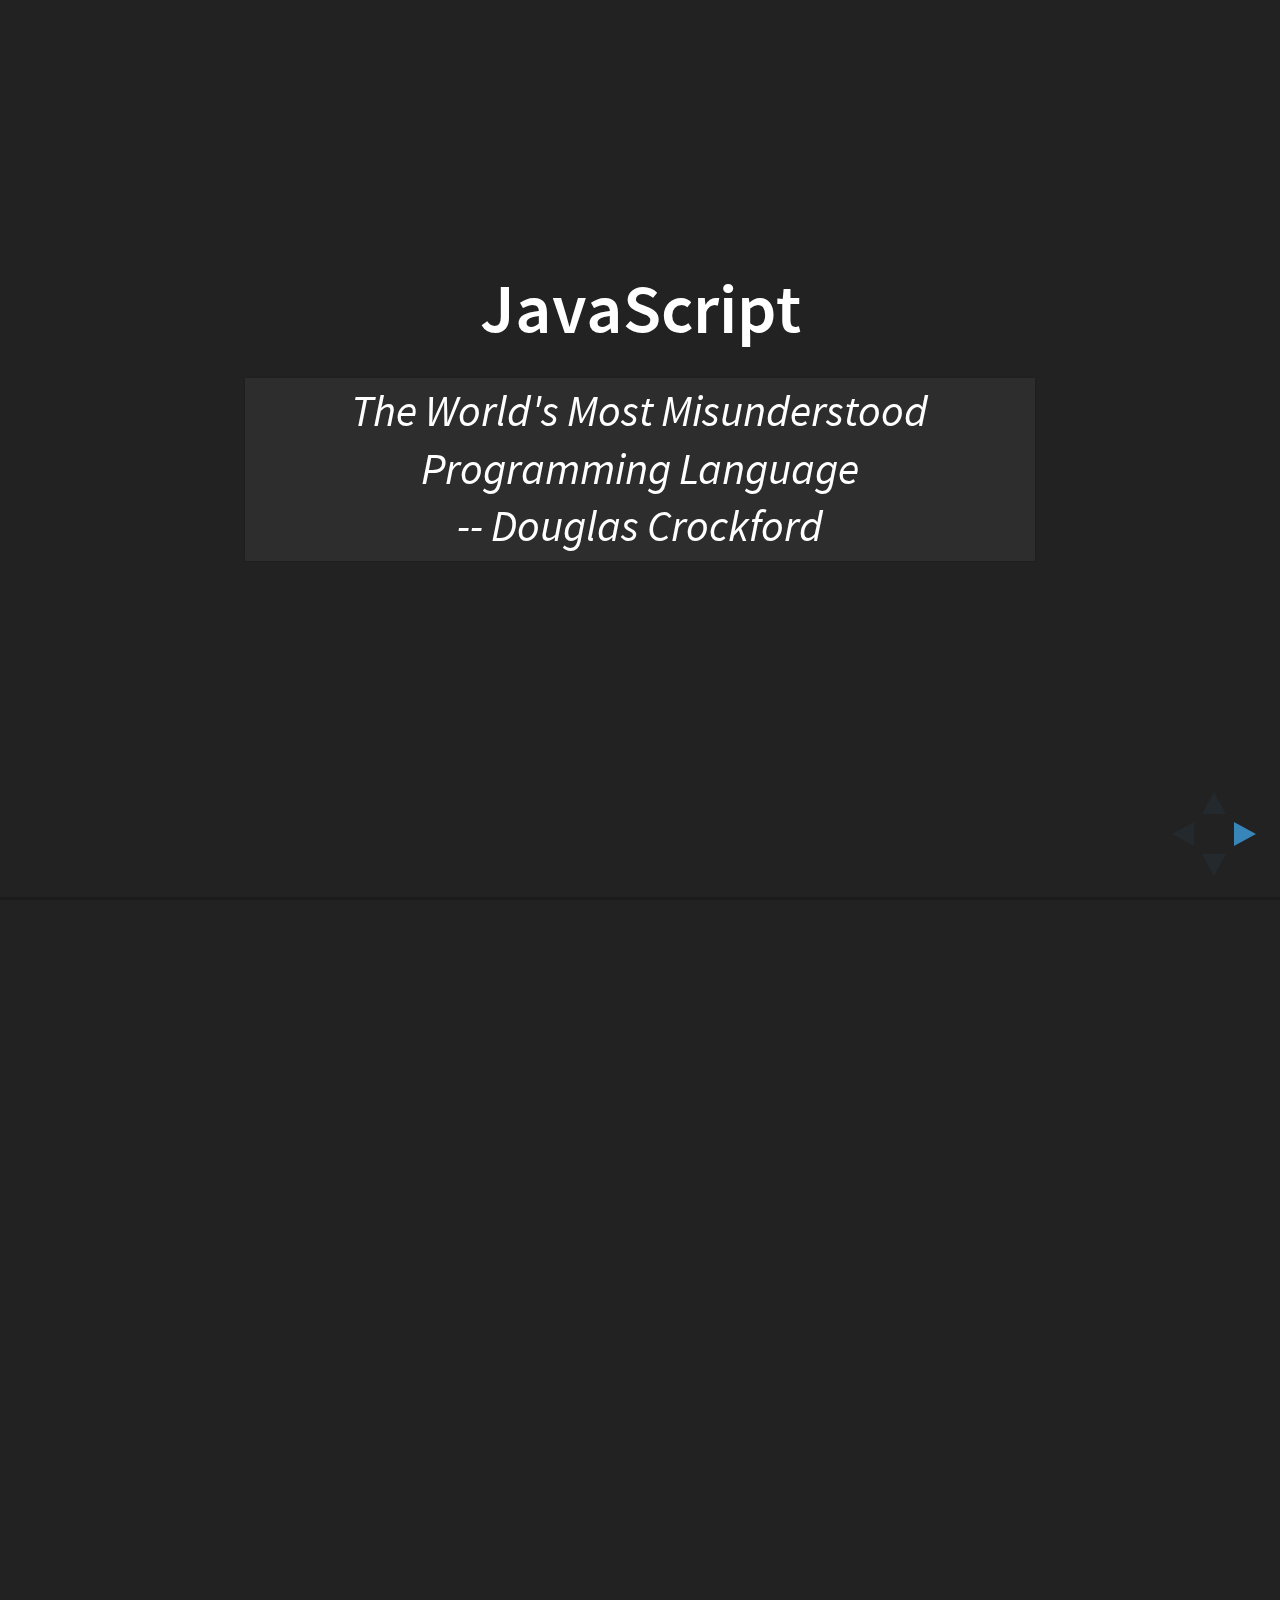
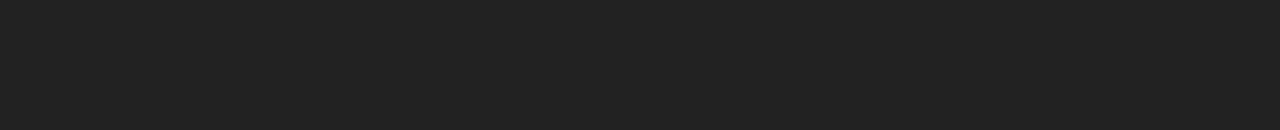
==== commit e5454569: "JavaScript presentation" ====
--- a/js-1.html
+++ b/js-1.html
@@ -41,12 +41,16 @@
 			<div class="slides">
 
                 <section>
-                    <h1>JavaScript</h1>
+                    <h2>JavaScript</h2>
                     <blockquote>The World's Most Misunderstood Programming Language <br/>-- Douglas Crockford</blockquote>
                 </section>
 
                 <section>
-                    <h1>JavaScript</h1>
+                    <h2>Part 1</h2>
+                    <p>Structure, Types, Operators, Statments, Objects, Booleans, Strings, Numbers, Arrays, Type casting</p>
+                </section>
+
+                <section>
                     <h3>Presentation focuses on <a href="http://kangax.github.io/compat-table/es5/" target="_blank">ECMAScript 5</a></h3>
                 </section>
 
@@ -82,10 +86,12 @@
 'Hi'
 true
 false
-/javascript/gi     // "regular expression" literal
-null               // Absence of an object
-{ x: 1, y: 2 }     // Object literal
-[1, 2, 3, 4, 5]    // Array literal
+/javascript/gi   // Regular expression literal
+null             // Absence of an object
+{ x: 1, y: 2 }   // Object literal
+[1, 2, 3, 4, 5]  // Array literal
+
+var square = function(x) { return x*x; }; // Function literal
                         </pre>
                     </section>
 
@@ -345,6 +351,21 @@
                         </code></pre>
                     </section>
 
+                    <section>
+                        <h2>All operators</h2>
+                        <p>++, --, -, +, ~, !<p>
+                        <p>delete, typeof, void</p>
+                        <p>*, /, %</p>
+                        <p><<, >>, >>></p>
+                        <p><, <=, >, >=</p>
+                        <p>instanceof, in</p>
+                        <p>==, !=, ===, !==</p>
+                        <p>&, ^, |, &&, ||, ?:</p>
+                        <p>=, *=, /=, %=, +=, -=, &=, ^=, |=</p>
+                        <p><<=, >>=, >>>=</p>
+                        <p>,</p>
+                    </section>
+
                 </section>
                 <!-- Operators end -->
 
@@ -416,18 +437,28 @@
                         </code></pre>
                     </section>
 
+                    <section>
+                        <h2>All statments</h2>
+                        <p>var, function</p>
+                        <p>if, else if, switch</p>
+                        <p>while, do/while, for, for/in</p>
+                        <p>label, break, continue, return, throw, try/catch/finally</p>
+                        <p>with, debbuger, "use strict"</p>
+                    </section>
+
                 </section>
                 <!-- Statements end -->
 
                 <section>
-                    <h2>JavaScript types review</h2>
+                    <h2>JavaScript types</h2>
+                    <p></p>
                 </section>
 
                 <!-- null, undefined start -->
                 <section>
                     <section>
                         <h2><span class="keyword">null</span></h2>
-                        <p>A keyword indicating the absence of a value / object</p>
+                        <p>A keyword indicating the absence of a object</p>
                         <pre><code data-trim contenteditable data-add-run="js">
 clog( typeof null ); /* 'object' */
                         </code></pre>
@@ -437,11 +468,12 @@
                         <h2><span class="keyword">undefined</span></h2>
                         <ul>
                             <li>Value of variables that have not been initialized</li>
-                            <li class="fragment" data-fragment-index="1">Value you get when you query an object property or array element that does not exist</li>
-                            <li class="fragment" data-fragment-index="2">Returned by functions that have no return value</li>
-                            <li class="fragment" data-fragment-index="3">Value of function parameters for which no argument is supplied</li>
+                            <li class="fragment" data-fragment-index="1">Value of non existing object property</li>
+                            <li class="fragment" data-fragment-index="2">Value of non existing array index</li>
+                            <li class="fragment" data-fragment-index="3">Returned by functions that have no return value</li>
+                            <li class="fragment" data-fragment-index="4">Value of not supplied function parameters</li>
                         </ul>
-                        <p class="fragment" data-fragment-index="4"><span class="keyword">undefined</span> is a predefined
+                        <p class="fragment" data-fragment-index="5"><span class="keyword">undefined</span> is a predefined
                             global variable (not a language keyword like <span class="keyword">null</span>)
                             that is initialized to the <span class="keyword">undefined</span> value</p>
                     </section>
@@ -639,6 +671,15 @@
 
                         </code></pre>
                     </section>
+                </section>
+                <!-- Strings end -->
+
+                <!-- String methods start -->
+                <section>
+
+                    <section>
+                        <h2>String methods</h2>
+                    </section>
 
                     <section>
                         <h2>String methods #1</h2>
@@ -825,7 +866,7 @@
                     </section>
 
                 </section>
-                <!-- String end -->
+                <!-- String methods end -->
 
                 <!-- Numbers start -->
                 <section>
@@ -1000,7 +1041,7 @@
                     <section>
                         <h2>Array length</h2>
                         <pre><code data-trim contenteditable data-add-run="js">
-var a = [];    clog( a.length ); /* 0 */
+var a = [];          clog( a.length ); /* 0 */
 
 a[0] = 0;            clog( a.length ); /* 1 */
 a['my'] = 's';       clog( a.length ); /* 1 */
@@ -1103,6 +1144,15 @@
                         </code></pre>
                         <p>no way to terminate iteration</p>
                     </section>
+                </section>
+                <!-- Array end -->
+
+                <!-- Array methods start -->
+                <section>
+
+                    <section>
+                        <h2>Array methods</h2>
+                    </section>
 
                     <section>
                         <h2>Array methods</h2>
@@ -1354,7 +1404,7 @@
                     </section>
 
                 </section>
-                <!-- Array end -->
+                <!-- Array mehods end -->
 
                 <!-- Conversions start -->
                 <section>
@@ -1400,52 +1450,9 @@
                 </section>
                 <!-- Conversions end -->
 
-                <!-- Scope start -->
-                <section>
-                    <section>
-                        <h2>JavaScript scope</h2>
-                        <p>Global variables are defined throughout the program</p>
-                        <p class="fragment" data-fragment-index="1">Local variables are defined throughout the function in which they are declared, </p>
-                        <p class="fragment" data-fragment-index="2">and any nested functions</p>
-                        <img class="fragment" data-fragment-index="3" src="rzajac/js/scope.gif">
-                    </section>
-
-                    <section>
-                        <h2>Function scope and hoisting</h2>
-                        <pre><code data-trim contenteditable>
-function example() {
-    var i = 10;
-    for (var x = 0; x < i; x++) {
-        var tmp = x * 10;
-    }
-}
-                        </code></pre>
-                        <pre class="fragment" data-fragment-index="1"><code data-trim contenteditable>
-function example() {
-    var i = 10, x, tmp;
-    for (x = 0; x < i; x++) {
-        tmp = x * 10;
-    }
-}
-                        </code></pre>
-                    </section>
-
-                    <section>
-                        <h2>Function scope and hoisting</h2>
-                        <pre><code data-trim contenteditable data-add-run="js">
-var scope = 'global';
-function example() {
-    clog( scope );
-    var scope = 'local';
-    clog( scope );
-}
-example();
-clog( scope );
-                        </code></pre>
-                    </section>
-                </section>
-                <!-- Scope end -->
-
+                <section>
+                    <h2>END</h2>
+                </section>
 
 			</div>
 		</div>
